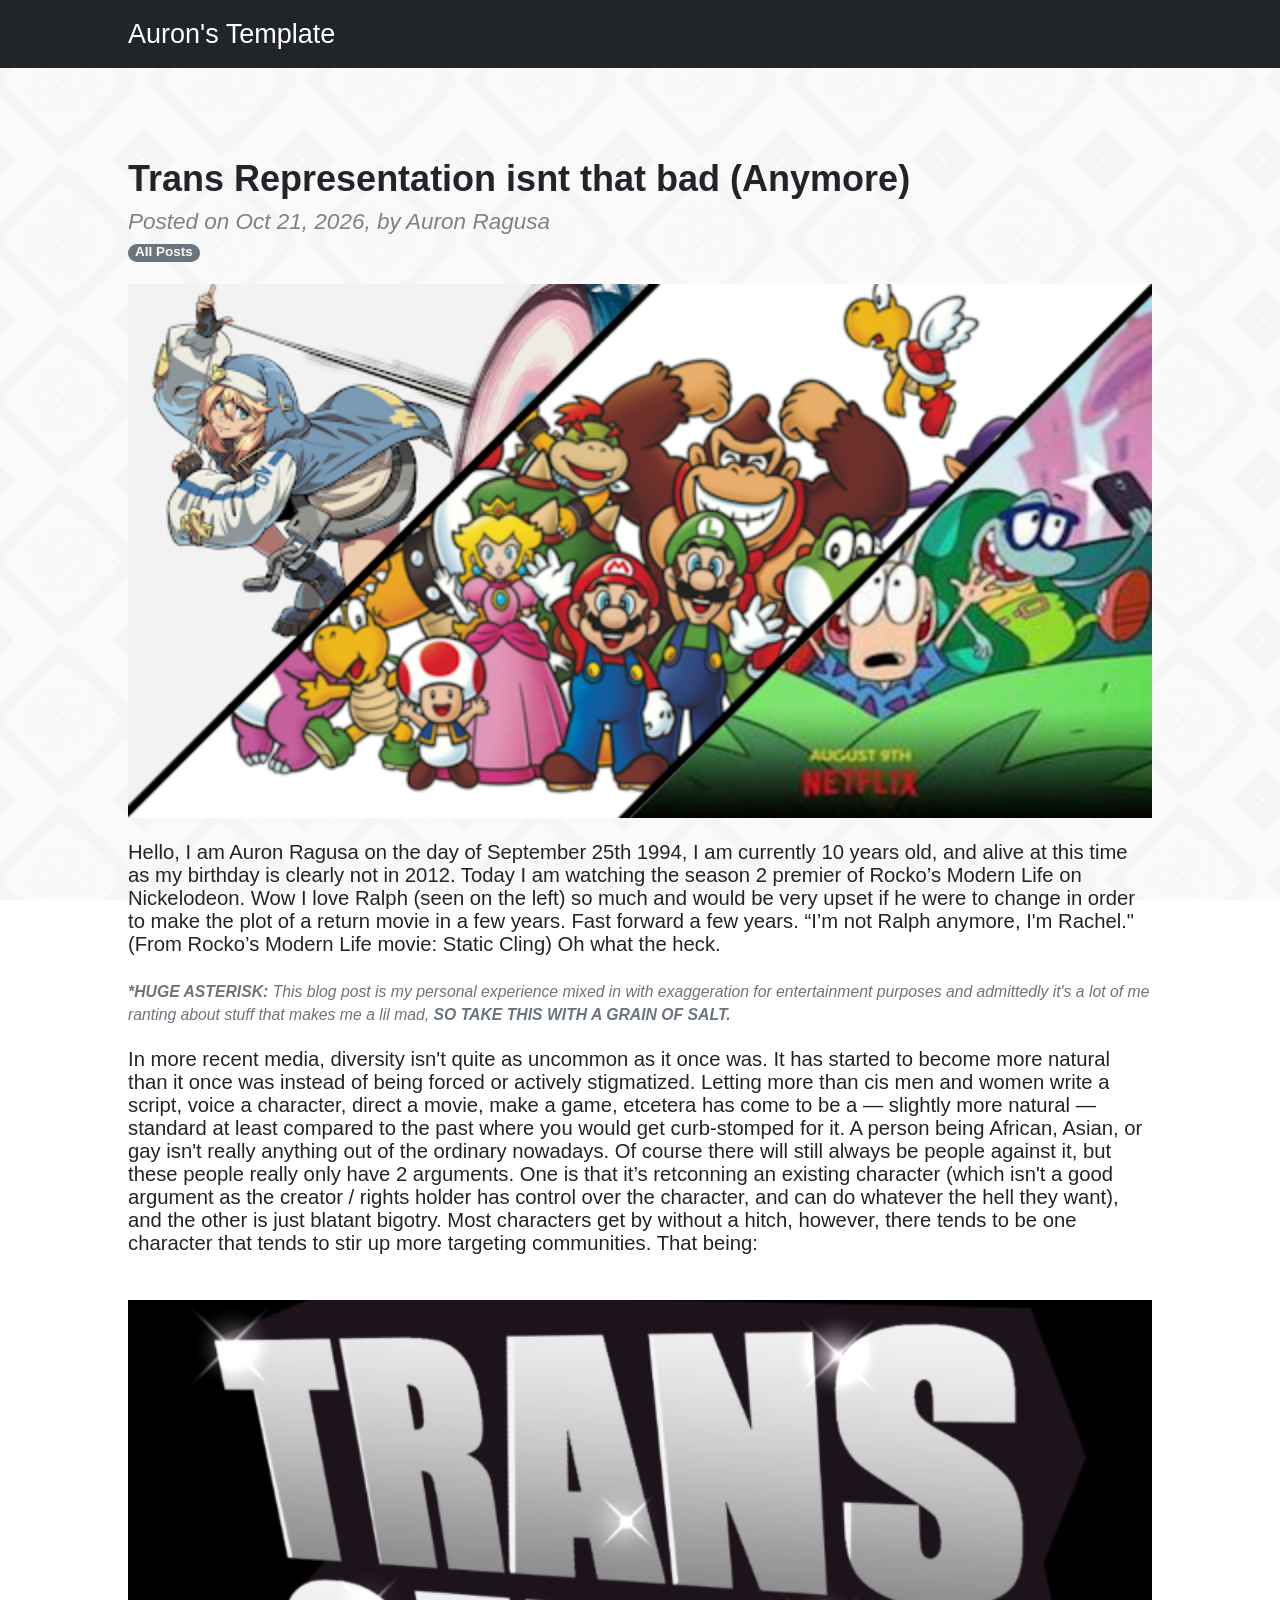
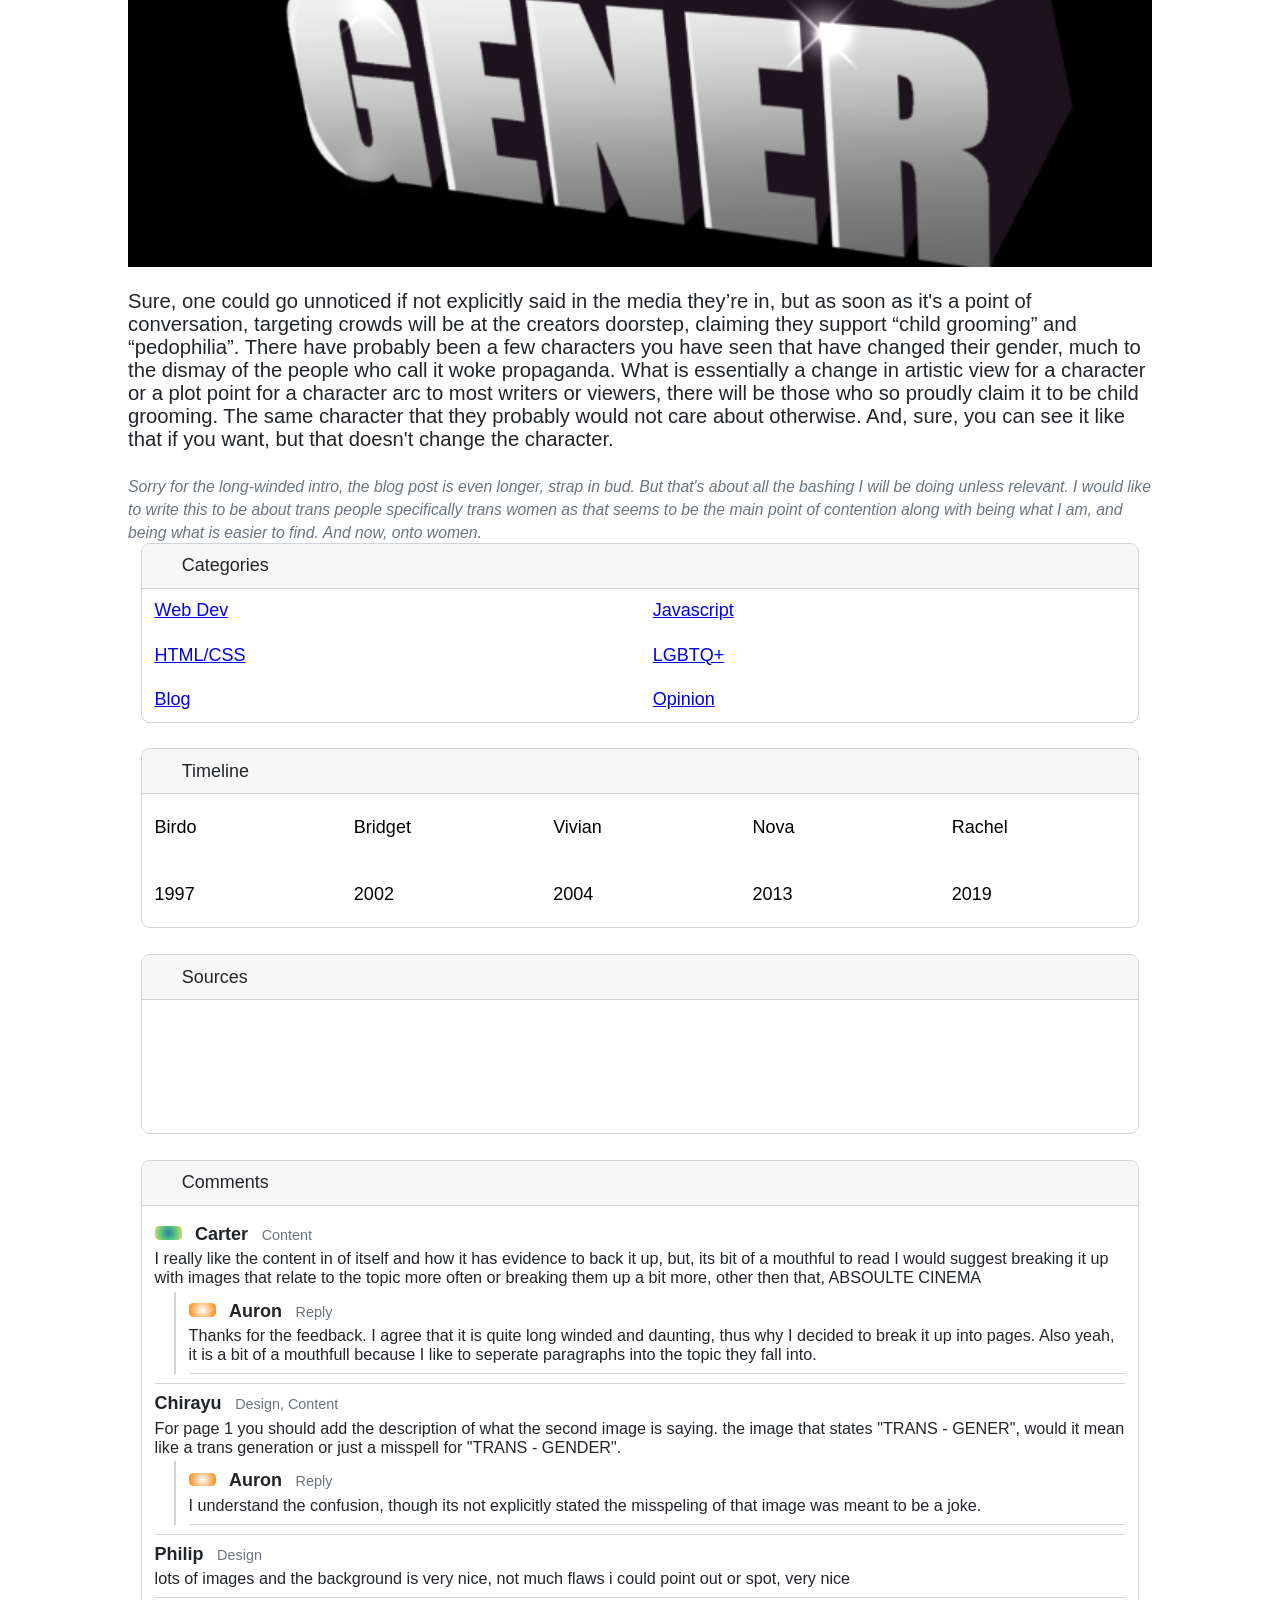
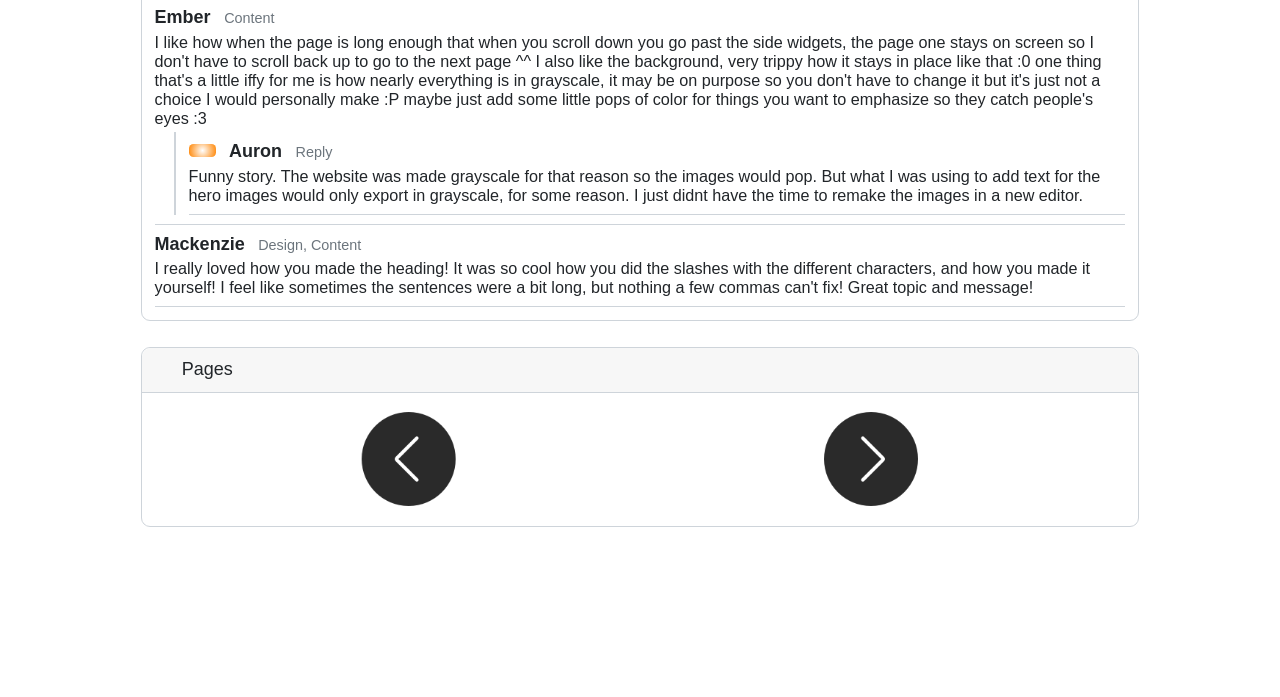
==== trans-rep/index.html @ 3ff5e2cb "Added some comments" ====
<!DOCTYPE html>
<html>
    <head>
        <meta charset="UTF-8">
        <link rel="preconnect" href="https://googleapis.com">
        <link rel="preconnect" href="https://gstatic.com" crossorigin>
        <link rel="icon" type="image/png" href="images/favicon.png">
        <link rel="stylesheet" href="style.css">
        <title>Trans Representation</title>
    </head>
    <body>
        <div class="S-1">
            <p class="S-I1">Auron's Template</p>
        </div>
        <div class="S-2">
            <div class="S-2bp">
                <div class="S-2bp-article" id="intro">
                <h1 class="S-2h1">Trans Representation isnt that bad (Anymore)</h1>
                <p class="S-2h2"><em>Posted on Oct 21, 2026, by Auron Ragusa</em></p>


                 <a href="../index.html">
                    <div class="S-2bp-return">
                        <strong>All Posts</strong>
                    </div>
                </a>
                <img class="S-2bp-hero" src="images/heroimage.png">

                <p class="BpMt"> <br>
                    Hello, I am Auron Ragusa on the day of September 25th 1994, I am currently 10 years old, and alive at this time as my birthday is clearly not in 2012. Today I am watching the season 2 premier of Rocko’s Modern Life on Nickelodeon. Wow I love Ralph (seen on the left) so much and would be very upset if he were to change in order to make the plot of a return movie in a few years. Fast forward a few years. “I’m not Ralph anymore, I'm Rachel." (From Rocko’s Modern Life movie: Static Cling) Oh what the heck.
                    <br><br><em class="Note"><strong>*HUGE ASTERISK:</strong> This blog post is my personal experience mixed in with exaggeration for entertainment purposes and admittedly it's a lot of me ranting about stuff that makes me a lil mad, <strong>SO TAKE THIS WITH A GRAIN OF SALT.</strong></em>
                    <br><br>In more recent media, diversity isn't quite as uncommon as it once was. It has started to become more natural than it once was instead of being forced or actively stigmatized. Letting more than cis men and women write a script, voice a character, direct a movie, make a game, etcetera has come to be a — slightly more natural — standard at least compared to the past where you would get curb-stomped for it. A person being African, Asian, or gay isn't really anything out of the ordinary nowadays. Of course there will still always be people against it, but these people really only have 2 arguments. One is that it’s retconning an existing character (which isn't a good argument as the creator / rights holder has control over the character, and can do whatever the hell they want), and the other is just blatant bigotry. Most characters get by without a hitch, however, there tends to be one character that tends to stir up more targeting communities. That being:
                </p>
                <img class="BpMt-image" src="images/transgener.png">
                <p class="BpMt"> <br>
                    Sure, one could go unnoticed if not explicitly said in the media they’re in, but as soon as it's a point of conversation, targeting crowds will be at the creators doorstep, claiming they support “child grooming” and “pedophilia”. There have probably been a few characters you have seen that have changed their gender, much to the dismay of the people who call it woke propaganda. What is essentially a change in artistic view for a character or a plot point for a character arc to most writers or viewers, there will be those who so proudly claim it to be child grooming. The same character that they probably would not care about otherwise. And, sure, you can see it like that if you want, but that doesn't change the character.
                    <br><br><em class="Note">Sorry for the long-winded intro, the blog post is even longer, strap in bud. But that's about all the bashing I will be doing unless relevant. I would like to write this to be about trans people specifically trans women as that seems to be the main point of contention along with being what I am, and being what is easier to find. And now, onto women.</em>
                </p>
                </div>

                <div class="S-2bp-article" id="birdo" hidden>
                    <h1 class="S-2h1">Birdo</h1>
                <p class="S-2h2">First transgender icon in video games (that I found).</p>
                <a href="../index.html">
                    <div class="S-2bp-return">
                        <strong>All Posts</strong>
                    </div>
                </a>
                <img class="S-2bp-hero" src="images/birdohero.png">
                <p class="BpMt"> <br>
                    The earliest relevant transgender character gaming is Birdo. At least from what I could find. There is a solid chance you've heard this one but yes she does still count. First appearing in the American version of Mario Brothers 2 in the manual it states quote: “He thinks he is a girl” and would quote: “Rather be called berdetta.” Birdo’s gender would continue to flip-flop from region to region and game to game, most saying “indeterminate” or referring to her with female pronouns. I actually found a
                    <a href="https://www.transsexual.org/birdo.html"> Transexual.org </a>
                    webpage about her, and besides how hard it is to read, it's very heartwarming to read how trans people felt about the first trans icon in games.
                    <br><br>Keeping on the topic of Mario, the gender of toads is something interesting to be noted on. Does every toad start out as male, making toadette Trans? Or are they 2 completely unrelated species? Well, we have no answer… (that I could find). Want more Mario? Here's more Mario. I swear, I have more besides Nintendo I’M GETTING THERE so uh rapidfire trans women. Vivian, from paper mario is a trans woman. And unlike birdo this is confirmed as it’s basically her whole storyline. That one girl in Pokemon X and Y, Beauty Nova, well she's trans (from what I’ve heard). Anyways back to the bigger topics.

                </p>
                </div>

                <div class="S-2bp-article" id="rachel" hidden>
                    <h1 class="S-2h1">Rachel Bighead</h1>
                <p class="S-2h2">The best transgender example, in my opinion</p>
                <a href="../index.html">
                    <div class="S-2bp-return">
                        <strong>All Posts</strong>
                    </div>
                </a>
                <img class="S-2bp-hero" src="images/rachelhero.png">
                <p class="BpMt"> <br>
                    I would like to say the best example of this topic is Rachel Bighead from Rocko's modern life. The show follows Rocko and his friends around, get this: a modern life. While the show is a bit outdated given our 30 year distance from a 1992 modern life, it’s still in my opinion a good watch. What's that? You prefer Hey Arnold? Or… Douge? Well you're weird and I’m not talking about you, go away. Anyway times have changed and it's been 34 years since the show ended, or more depending on when you read this. Our lives now are nothing like Rocko’s clearly 1:1 realistic representation of modern life in the early to mid 1990’s. However in the late 2010’s we got Nickelodeon movies that follow the events of their shows and tie up loose ends. Hey Arnold in 2017 (okay I guess we did talk about you), Invader zim in 2019, and of course, the current topic: Rocko’s Modern Life: static cling.
                    <br><br>For those who aren’t caught up, Rocco’s neighbour is Mr.Bighead, a very angry frog who has been stuck at a dead-end job for over 30 years. His wife Mrs.Bighead has something to do with Rocko. Finally their child, Ralph who got disowned by his parents for not wanting to work at the same dead end job as his dad and instead going to Hollowood. Where he became a cartoonist making a show called the fatheads based loosely on his parents. Caught up? No? Too bad.
                    <br><br>In the movie Static Cling Rocko and company return to their home but everything's different, it’s still modern life but it’s not like what they are used to since they were floating around the universe for 20 years. They go through the standard technological and societal differences that the main cast isn't caught up to yet, they then find out Rocko’s favorite show, the Fatheads, has been taken off the air a long time ago. They go on a hunt to find Ralph, the creator of the show only to find out the “he” is a “she”. Rachel Bighead the trans icon for frogs turned gay by chemicals in their water! 
                    <br><br>Something I don't see talked about a lot, which I thought would have been more of a point of contention is the voice actor for both Ralph and Rachel is Joe Murray, a cis male. While it’s probably just for consistency, I like to think it's supposed to be because a lot of trans women, like me, either don't have the time or don't care enough to voice train. It helps us who are trans with transphobic communities feel seen I think. At the end of the movie Rachel’s parents change their transphobic ways and realise she is still their child and that family is more important than some unfounded prejudice. Also, I think using Rachel being trans as a MacGuffin as being trans has become a more normal thing in modern life.
                </p>
                </div>

                <div class="S-2bp-article" id="bridget" hidden>
                    <h1 class="S-2h1">Bridget</h1>
                <p class="S-2h2">Oh boy the controversy</p>
                <a href="../index.html">
                    <div class="S-2bp-return">
                        <strong>All Posts</strong>
                    </div>
                </a>
                <img class="S-2bp-hero" src="images/bridgethero.png">
                <p class="BpMt"> <br>
                    Behold, the female presenting male that uses a teddy bear named rodger, a Yo-yo and their butt to fight. Bridget from guilty gear. This has stereotypical trans written all over it, if not some kind of queer. She first appeared in Guilty Gear XX, the 3rd game in the franchise in 2002 backstory states that she was born into a rich family, but had a twin brother. She lived out her life presenting as a female. About 20 years later we get guilty gear strive. “She tries to live out her life as a male but it just doesn't feel right.” Oh- what's this? The pedophiles calling this grooming alarm is going off, better take a peek-
                    <br><br>Oh no. This whole discord happened a while ago, with people saying it was grooming, it was a mistranslation, a fluke, “femboy erasure” or “the woke mob at it again”. “Trans people don't exist in Japan” so many have proudly proclaimed. It reminds me how a lot of people see being Japanese as a religion rather than a nationality. These people got so ANGRY about it that there was a fake email stating that Bridget is not trans. Now, to give them credit whoever wrote it knew not to write a transphobic hitpiece as that would give them away. The only important line here is “We call them this because they are boys with feminine qualities.” suggesting the character isn't trans and guess what happened? The publisher of the guilty gear franchise pointed out it was fake. I find it so funny that so many could not have coped harder about a trans woman with a Yo-yo. I’m getting a tad bit off track.
                    <br><br>The cherry on top of this story is that the creator of the game, Daisuke Ishiwatari, stated that Bridget was always a trans woman and that her whole arc is finding who she is as a person, what she feels she is. Using being trans for a story about self identification and expression is great but so many got so freaked out that the character they never even cared about was, in fact, trans. And what's come from it? Well we now have a silly little character that I am more than happy to know exists. 
                    <br><br>As I said, transgenderness is becoming a more normal thing in our society and it's inevitable you will meet a trangender person, closeted or not. And maybe you will just never know it. I think that knowing most transgender representation is gags to belittle and make fun of the community is unfair to an already mistreated minority. It's not as bad as it was when being anything but cis and straight was quite risky in any media. The moral of the story is DON'T BE MEAN! Okay bye :D
                </p>
                </div>

            </div>
            <div class="S-2ex">
                <div class="S-2ex-Container" style="margin-top: 0vh;">
                    <div class="S-2ex-Container-Title">Categories</div>
                    <table>
                        <tbody>
                            <tr><td><a href="">Web Dev</a></td><td><a href="">Javascript</a></td></tr>
                            <tr><td><a href="">HTML/CSS</a></td><td><a href="">LGBTQ+</a></td></tr>
                            <tr><td><a href="">Blog</a></td><td><a href="">Opinion</a></td></tr>
                        </tbody>
                    </table>
                </div>
                <div class="S-2ex-Container">
                    <div class="S-2ex-Container-Title">Timeline</div>
                    <table>
                        <tbody>
                            <p>
                            <tr><td>Birdo</td><td>Bridget</td><td>Vivian</td><td>Nova</td><td>Rachel</td></tr>
                            <tr><td>1997</td><td>2002</td><td>2004</td><td>2013</td><td>2019</td></tr>
                            </p>
                        </tbody>
                    </table>
                </div>
                <div class="S-2ex-Container">
                    <div class="S-2ex-Container-Title">Sources</div>
                </div>









                <!-- Comment area!!!! -->
                <section class="S-2ex-Container" id="comments-widget" aria-labelledby="comments-title">
                    <div class="S-2ex-Container-Title" id="comments-title">Comments</div>
                    <div id="comments-list">
                        <!-- Use to make a comment:
                         <article class="comment-entry">
                            <div class="comment-header">
                                <strong>Name</strong>
                                <time class="comment-date">Date</time>
                            </div>
                            <p class="comment-text">Comment</p>
                        </article>

                        and for a reply:

                        <article class="comment-entry">
                            <div class="comment-header">
                                <strong>Name</strong>
                                <time class="comment-date">Date</time>
                            </div>
                            <p class="comment-text">Comment</p>
                            <div class="comment-replies">
                                <article class="comment-entry">
                                    <div class="comment-header">
                                        <strong>Name</strong>
                                        <time class="comment-date">Date</time>
                                    </div>
                                    <p class="comment-text">Comment</p>
                                </article>
                            </div>
                        </article> -->

                        <article class="comment-entry">
                            <div class="comment-header">
                                <div class="Cartergrad"></div>
                                <strong>Carter</strong>
                                <time class="comment-date">Content</time>
                            </div>
                            <p class="comment-text">I really like the content in of itself and how it has evidence to back it up, but, its bit of a mouthful to read I would suggest breaking it up with images that relate to the topic more often or breaking them up a bit more, other then that, ABSOULTE CINEMA</p>
                            <div class="comment-replies">
                                <article class="comment-entry">
                                    <div class="comment-header">
                                        <div class="Aurongrad"></div>
                                        <strong>Auron</strong>
                                        <time class="comment-date">Reply</time>
                                    </div>
                                    <p class="comment-text">Thanks for the feedback. I agree that it is quite long winded and daunting, thus why I decided to break it up into pages. Also yeah, it is a bit of a mouthfull because I like to seperate paragraphs into the topic they fall into.</p>
                                </article>
                            </div>
                        </article> 
                        <article class="comment-entry">
                            <div class="comment-header">
                                <strong>Chirayu</strong>
                                <time class="comment-date">Design, Content</time>
                            </div>
                            <p class="comment-text">For page 1 you should add the description of what the second image is saying. the image that states "TRANS - GENER", would it mean like a trans generation or just a misspell for "TRANS - GENDER".</p>
                            <div class="comment-replies">
                                <article class="comment-entry">
                                    <div class="comment-header">
                                        <div class="Aurongrad"></div>
                                        <strong>Auron</strong>
                                        <time class="comment-date">Reply</time>
                                    </div>
                                    <p class="comment-text">I understand the confusion, though its not explicitly stated the misspeling of that image was meant to be a joke.</p>
                                </article>
                            </div>
                        </article>
                        <article class="comment-entry">
                            <div class="comment-header">
                                <strong>Philip</strong>
                                <time class="comment-date">Design</time>
                            </div>
                            <p class="comment-text">lots of images and the background is very nice, not much flaws i could point out or spot, very nice</p>
                        </article>
                        <article class="comment-entry">
                            <div class="comment-header">
                                <strong>Ember</strong>
                                <time class="comment-date">Content</time>
                            </div>
                            <p class="comment-text">I like how when the page is long enough that when you scroll down you go past the side widgets, the page one stays on screen so I don't have to scroll back up to go to the next page ^^ I also like the background, very trippy how it stays in place like that :0 one thing that's a little iffy for me is how nearly everything is in grayscale, it may be on purpose so you don't have to change it but it's just not a choice I would personally make :P maybe just add some little pops of color for things you want to emphasize so they catch people's eyes :3</p>
                            <div class="comment-replies">
                                <article class="comment-entry">
                                    <div class="comment-header">
                                        <div class="Aurongrad"></div>
                                        <strong>Auron</strong>
                                        <time class="comment-date">Reply</time>
                                    </div>
                                    <p class="comment-text">Funny story. The website was made grayscale for that reason so the images would pop. But what I was using to add text for the hero images would only export in grayscale, for some reason. I just didnt have the time to remake the images in a new editor.</p>
                                </article>
                            </div>
                        </article>
                        <article class="comment-entry">
                            <div class="comment-header">
                                <strong>Mackenzie</strong>
                                <time class="comment-date">Design, Content</time>
                            </div>
                            <p class="comment-text">I really loved how you made the heading! It was so cool how you did the slashes with the different characters, and how you made it yourself! I feel like sometimes the sentences were a bit long, but nothing a few commas can't fix! Great topic and message!</p>
                        </article>
                    </div>
                </section>










                <div class="S-2ex-Container" id="article-navigation">
                    <div class="S-2ex-Container-Title">Pages</div>
                    <div class="S-2ex-navigation">
                        <button type="button" aria-label="Previous article"><img class="img-hor" style="height: 100%;" src="images/Arrow.png" alt=""></button>
                        <button type="button" aria-label="Next article"><img style="height: 100%;" src="images/Arrow.png" alt=""></button>
                    </div>
                </div>
            </div>
        </div>
        <div class="Basebar"></div>
    <!-- I hate you javascript --><script>
            document.addEventListener('DOMContentLoaded', () => {
                alert("Enter Site"); // If this box doesn't pop up, the script isn't loading at all
        const articles = document.querySelectorAll('.S-2bp-article');
        const buttons = document.querySelectorAll('#article-navigation button');
        const previousButton = buttons[0];
        const nextButton = buttons[1];
        
        let currentArticle = 0;

        function showArticle(index) {
            if (!articles.length) return;
            articles[currentArticle].hidden = true;
            currentArticle = (index + articles.length) % articles.length;
            articles[currentArticle].hidden = false;
        }
        if (previousButton) {
            previousButton.addEventListener('click', () => {
                showArticle(currentArticle - 1);
            });
        }

        if (nextButton) {
            nextButton.addEventListener('click', () => {
                showArticle(currentArticle + 1);
            });
        }
    });
        </script>
    </body>
</html>
---- trans-rep/style.css ----
body {

}
html, body {
margin: 0;
padding: 0;
font-family: 'Inter', Arial, sans-serif;
}
body {
background-image: linear-gradient(rgba(255, 255, 255, 0.75), rgba(255, 255, 255, 0.75)), url("images/Bg.jpg");
background-size: cover;
background-position: center;
background-repeat: repeat;
background-attachment: fixed;
min-height: 100vh;
height: auto;
padding-top: 7.5vh;
}
.S-1 {
width: 100%;
height: 7.5vh;
background: #212529;
position: fixed;
top: 0;
left: 0;
z-index: 1000;
}
.S-1 .S-I1 {
position: absolute;
top: 50%; 
left: 10vw;
transform: translateY(-50%); 
}
p {
margin: 0;
padding: 0;
font-style: normal;
font-size: 3vh;
color: #fff;
}
.S-2 {
width: 80vw;
min-height: 100vh;
height: auto;
position: relative; 
left: 10vw;
margin-top: 10vh;
display: flex;
flex-wrap: wrap;
}
.S-2bp {
height: auto;
flex: 1 1 65%;
min-width: 0;
display: grid;
}
.S-2bp-article {
grid-area: 1 / 1;
min-width: 0;
transition: transform 450ms ease;
}
.S-2bp-article.slide-enter-from-top {
transform: translateY(-100%);
}
.S-2bp-article.slide-leave-to-bottom {
transform: translateY(100%);
}
.S-2bp .S-2h1 {
margin: 0;
padding: 0;
font-style: normal;
font-size: 4vh;
color: #212529;
}
.S-2bp .S-2h2 {
margin: 0;
margin-top: 1vh;
padding: 0;
font-style: normal;
font-size: 2.5vh;
color: #818181;
}
.S-2bp .S-2bp-hero {
display: block;
max-width: 100%;
width: 100%;
height: auto;
margin-top: 2.5vh
}
.S-2bp .S-2bp-return {
background: #6C757D;
width: 8vh;
aspect-ratio: 4/1;
border-radius: 1vh;
font-size: 1.5vh;
color: #fff;
margin-top: 1vh; 
text-align: center;
}
.S-2ex {
flex: 1 1 35%;
min-width: calc(30ch + 6vw);
height: auto;
font-size: 2.5vh;
}
.S-2ex .S-2ex-Container {
box-sizing: border-box;
width: calc(100% - 2vw);
height: 20vh;
position: relative; 
background: #fff;
border-radius: 1vh;
border: 1px solid #CED4DA;
margin: 1vw;
}
#article-navigation {
position: sticky;
top: calc(7.5vh + 1vw);
z-index: 2;
}
.S-2ex-Container .S-2ex-Container-Title {
position: absolute;
box-sizing: border-box;
width: 100%;
height: 5vh;
top: 0%; 
left: 0%;
font-size: 2vh;
color: #212529;
background: #F7F7F7;
border-bottom: 1px solid #CED4DA;
border-radius: 1vh 1vh 0 0;
display: flex;
align-items: center;
justify-content: flex-start;
padding-left: 4%;
}
#comments-widget {
height: auto;
min-height: 20vh;
}
#comments-list {
box-sizing: border-box;
padding: 6vh 1vw 1vw;
color: #212529;
font-size: 2vh;
}
.comment-entry {
padding: 1vh 0;
border-bottom: 1px solid #CED4DA;
overflow-wrap: anywhere;
}
.comment-header {
display: flex;
flex-wrap: wrap;
gap: 0.75em;
align-items: baseline;
}
.comment-date {
color: #6C757D;
font-size: 0.8em;
}
.comment-text {
margin-top: 0.5vh;
color: #212529;
font-size: 0.9em;
white-space: pre-wrap;
}
.comment-replies {
margin: 0.5vh 0 0 1.5vw;
padding-left: 1vw;
border-left: 2px solid #CED4DA;
}
.S-2ex-Container table {
position: absolute;
top: 25%;
left: 0;
width: 100%;
height: 75%;
table-layout: fixed;
border-collapse: collapse;
}
.S-2ex-Container tbody,
.S-2ex-Container tr {
height: 33.333%;
}
.S-2ex-Container td {
border: 0;
padding-left: 1vw;
padding-right: 1vw;
white-space: nowrap;
}
.S-2ex-Container tbody td { /* This is what changes the table text item's size*/
font-size: 2vh;
}
.S-2ex-navigation {
position: absolute;
top: 25%;
left: 4%;
width: 92%;
height: 65%;
display: flex;
gap: 0.5vw;
}
.S-2ex-navigation button {
flex: 1;
border-radius: 0.5vh;
background: #fff;
border: 1px solid #fff;
cursor: pointer;
margin-top: 2vh;
}
#article-navigation img {
filter: grayscale(1) brightness(0.65) contrast(3.45);
}
.S-2ex-Container td a {
color: #0000EE;
text-decoration: underline;
}
@media (max-width: 1800px) {
.S-2ex {
display: flex;
flex-direction: column;
}
}
@media (max-width: 700px) {
.S-2 {
flex-direction: column;
height: auto;
gap: 4vh;
}
.S-2bp,
.S-2ex {
flex: 0 0 auto;
width: 100%;
height: auto;
}
.S-2ex {
min-width: 0;
display: flex;
flex-direction: column;
}
.S-2ex-Container td {
white-space: normal;
}
}
a {
text-decoration: none;
}
.BpMt {
color: #212529;
font-size: 2.25vh;
}
.BpMt-image {
display: block;
max-width: 100%;
width: 100%;
height: auto;
margin-top: 5vh;
}
.Note {
color:#6C757D;
font-size: 1.75vh;
}
.S-2bp-article[hidden] {
display: none;
}
@media (prefers-reduced-motion: reduce) {
.S-2bp-article {
transition: none;
}
}
.img-hor {
-moz-transform: scaleX(-1);
-o-transform: scaleX(-1);
-webkit-transform: scaleX(-1);
transform: scaleX(-1);
filter: FlipH;
-ms-filter: "FlipH";
}
.Basebar {
width: 100%;
height: 7.5vh;
margin-top: 10vh;
}
.Aurongrad {
    background: #ffffff;
    background: radial-gradient(circle,rgba(255, 255, 255, 1) 0%, rgba(255, 132, 0, 1) 100%);
    width: 3vh;
    height: 1.5vh;
    border-radius: 0.5vh;
}
.Cartergrad {
    background: #2A7B9B;
    background: radial-gradient(circle, rgba(42, 123, 155, 1) 0%, rgba(87, 199, 133, 1) 50%, rgba(237, 221, 83, 1) 100%);
    width: 3vh;
    height: 1.5vh;
    border-radius: 0.5vh;
}
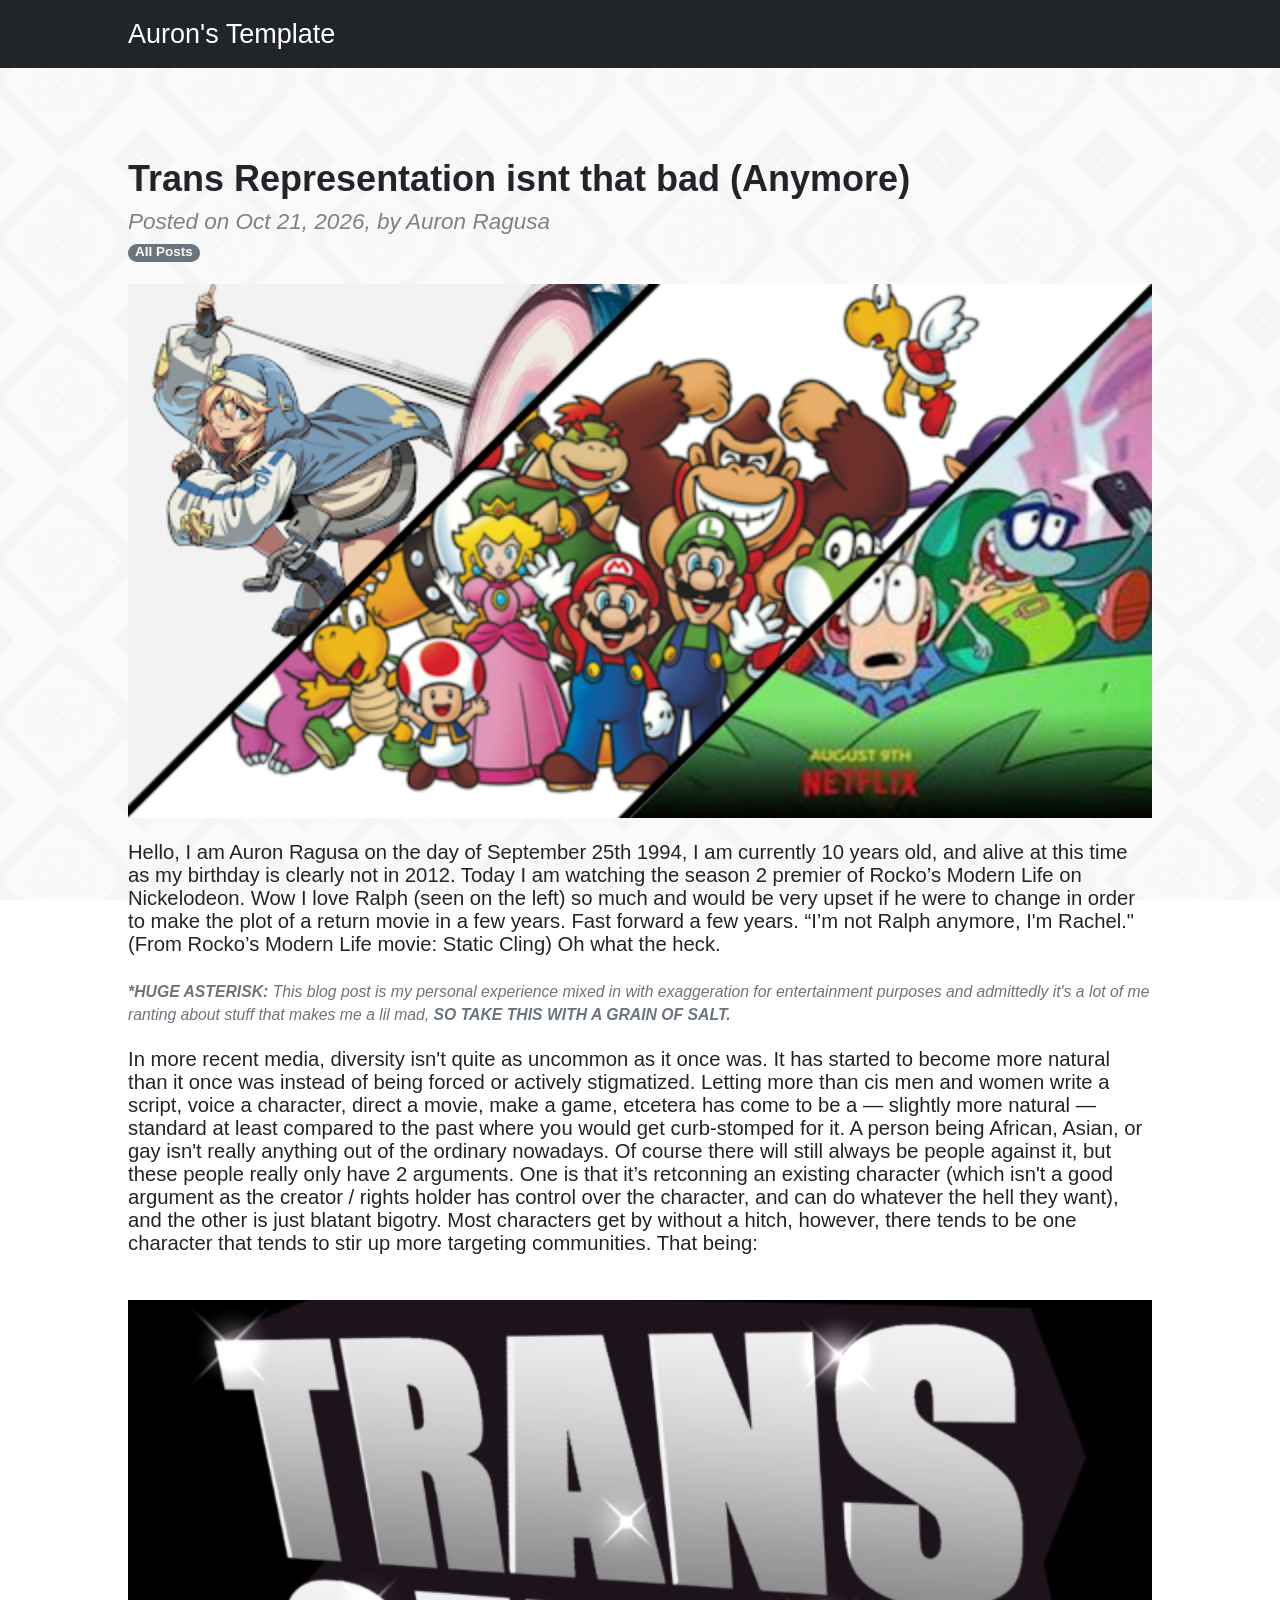
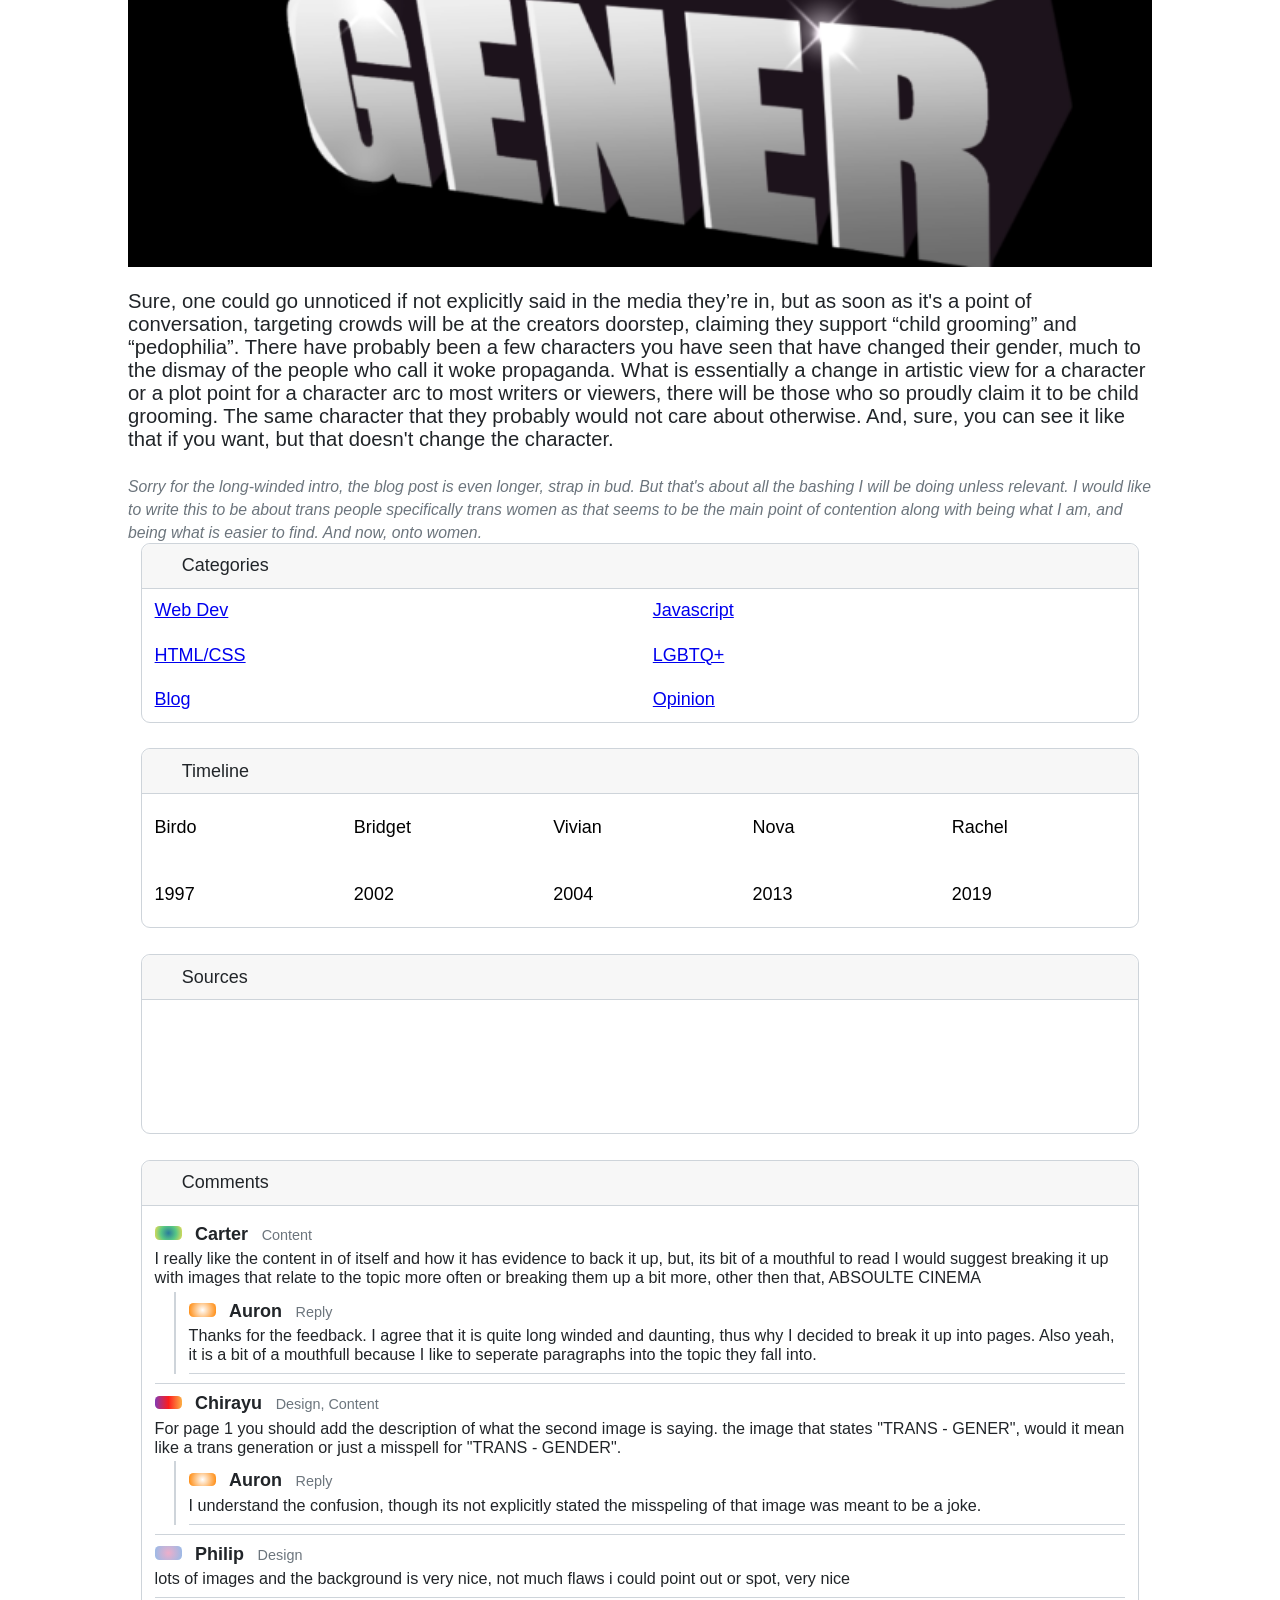
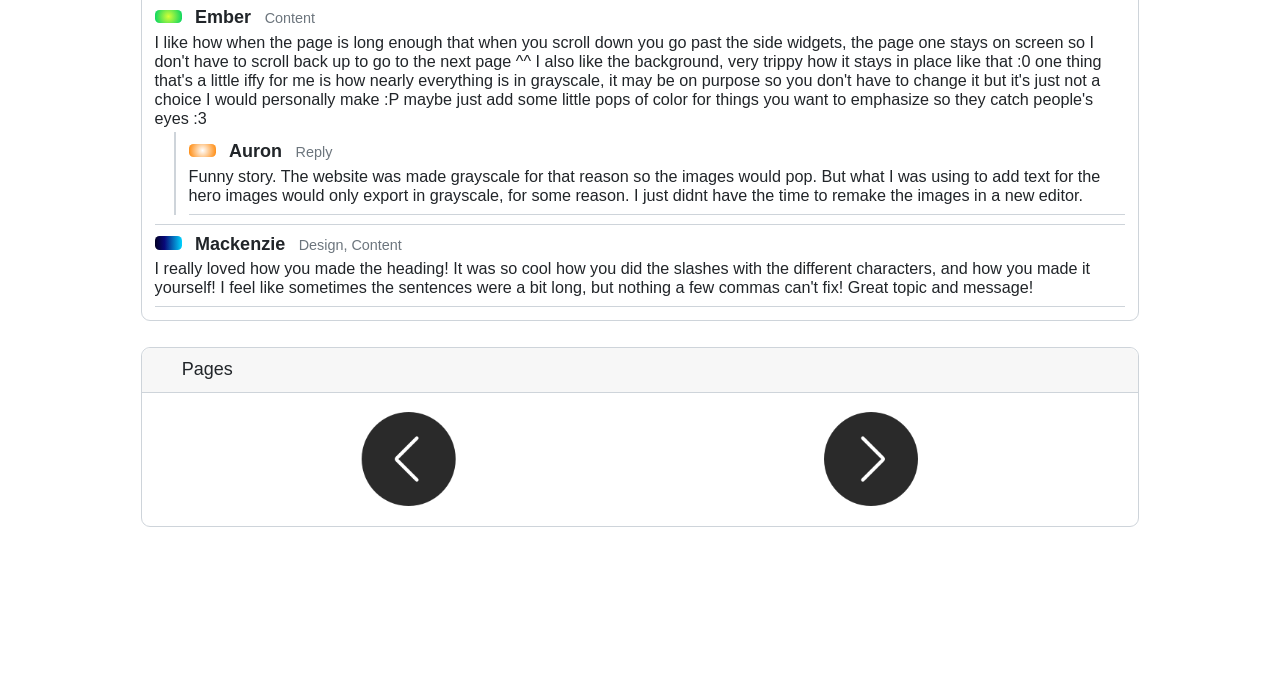
==== commit 40a29d54: "more prof pics :3 (And dropped the incoming warning)" ====
--- a/trans-rep/index.html
+++ b/trans-rep/index.html
@@ -177,6 +177,7 @@
                         </article> 
                         <article class="comment-entry">
                             <div class="comment-header">
+                                <div class="Chirayugrad"></div>
                                 <strong>Chirayu</strong>
                                 <time class="comment-date">Design, Content</time>
                             </div>
@@ -194,6 +195,7 @@
                         </article>
                         <article class="comment-entry">
                             <div class="comment-header">
+                                <div class="Philipgrad"></div>
                                 <strong>Philip</strong>
                                 <time class="comment-date">Design</time>
                             </div>
@@ -201,6 +203,7 @@
                         </article>
                         <article class="comment-entry">
                             <div class="comment-header">
+                                <div class="Embergrad"></div>
                                 <strong>Ember</strong>
                                 <time class="comment-date">Content</time>
                             </div>
@@ -218,6 +221,7 @@
                         </article>
                         <article class="comment-entry">
                             <div class="comment-header">
+                                <div class="Makinzgrad"></div>
                                 <strong>Mackenzie</strong>
                                 <time class="comment-date">Design, Content</time>
                             </div>
@@ -247,7 +251,6 @@
         <div class="Basebar"></div>
     <!-- I hate you javascript --><script>
             document.addEventListener('DOMContentLoaded', () => {
-                alert("Enter Site"); // If this box doesn't pop up, the script isn't loading at all
         const articles = document.querySelectorAll('.S-2bp-article');
         const buttons = document.querySelectorAll('#article-navigation button');
         const previousButton = buttons[0];
--- a/trans-rep/style.css
+++ b/trans-rep/style.css
@@ -296,4 +296,32 @@
     width: 3vh;
     height: 1.5vh;
     border-radius: 0.5vh;
+}
+.Chirayugrad {
+    background: #833AB4;
+    background: linear-gradient(90deg, rgba(131, 58, 180, 1) 0%, rgba(253, 29, 29, 1) 50%, rgba(252, 176, 69, 1) 100%);
+    width: 3vh;
+    height: 1.5vh;
+    border-radius: 0.5vh;
+}
+.Philipgrad {
+    background: #EEAECA;
+    background: radial-gradient(circle, rgba(238, 174, 202, 1) 0%, rgba(148, 187, 233, 1) 100%);
+    width: 3vh;
+    height: 1.5vh;
+    border-radius: 0.5vh;
+}
+.Embergrad {
+    background: #d7ff36;
+    background: radial-gradient(circle, rgba(215, 255, 54, 1) 0%, rgba(0, 212, 99, 1) 98%, rgba(14, 227, 117, 1) 100%);
+    width: 3vh;
+    height: 1.5vh;
+    border-radius: 0.5vh;
+}
+.Makinzgrad {
+    background: #020024;
+    background: linear-gradient(90deg, rgba(2, 0, 36, 1) 0%, rgba(9, 9, 121, 1) 35%, rgba(0, 212, 255, 1) 100%);
+    width: 3vh;
+    height: 1.5vh;
+    border-radius: 0.5vh;
 }
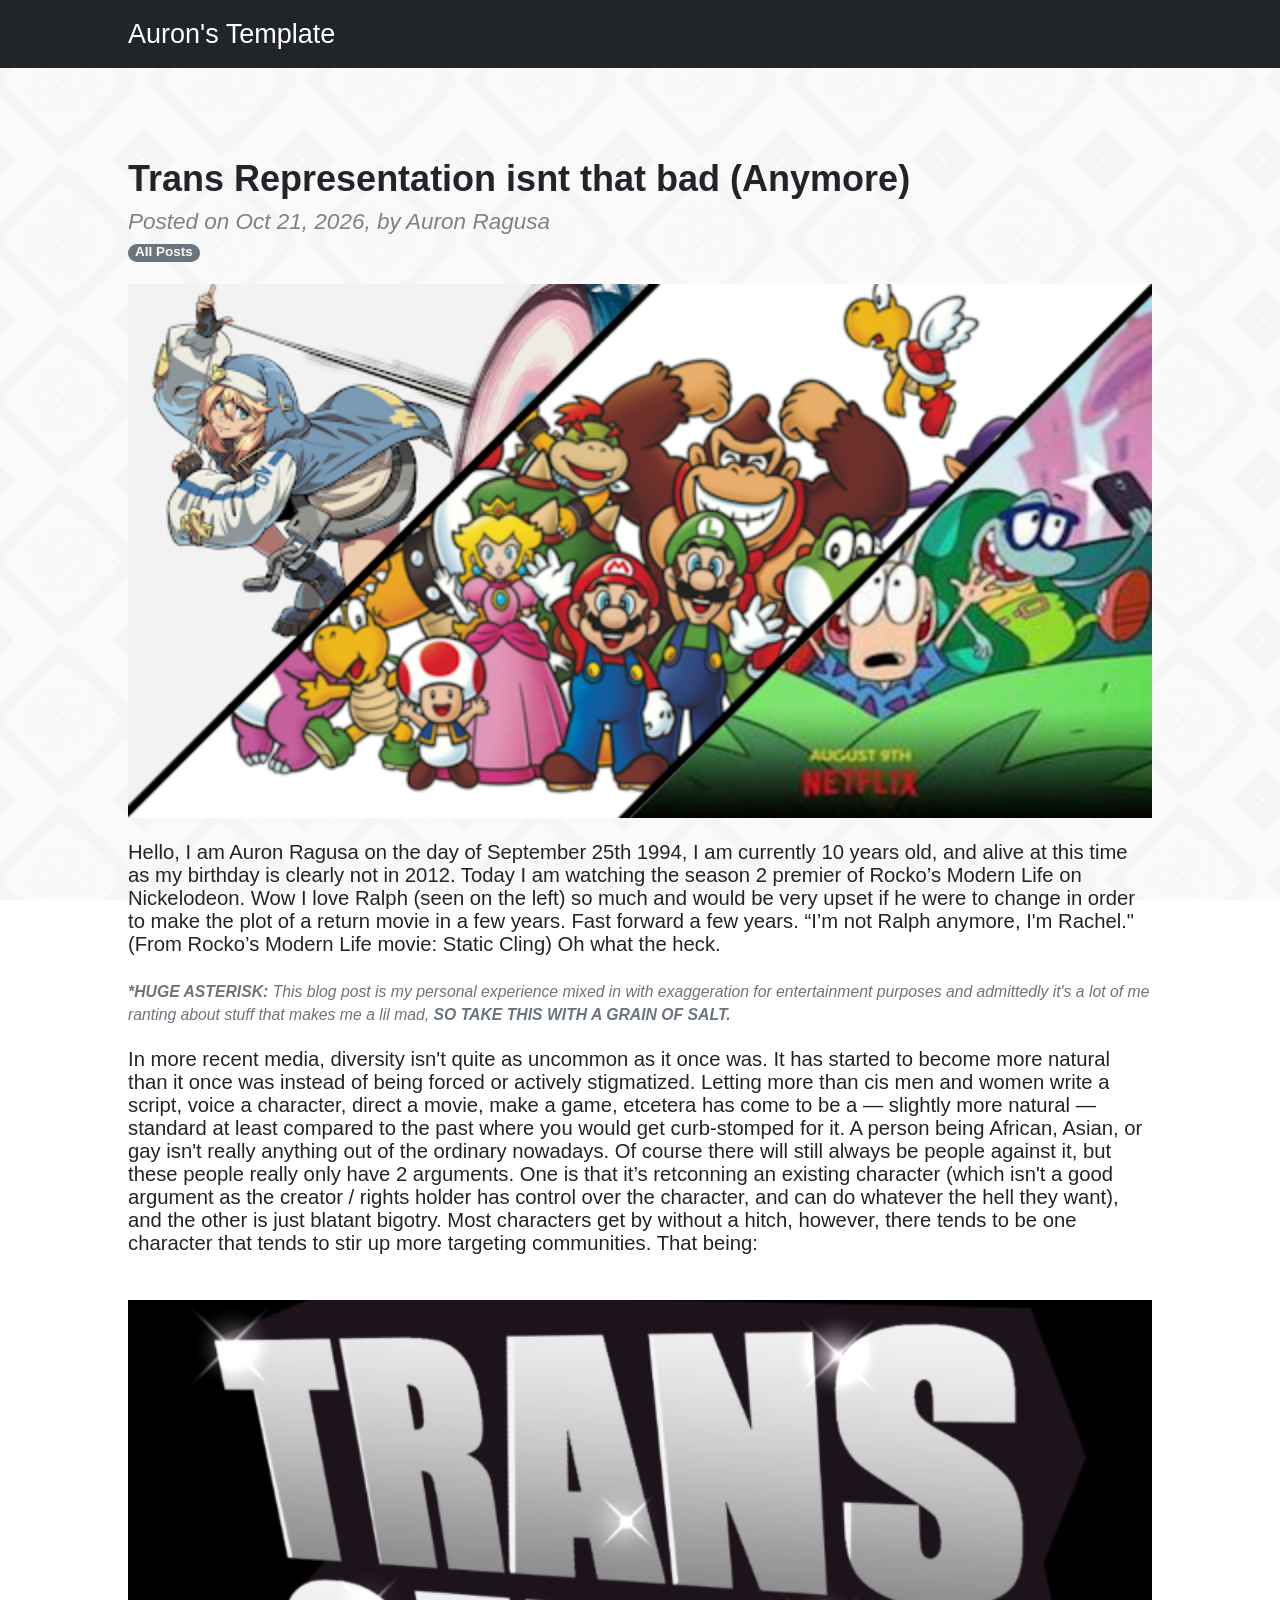
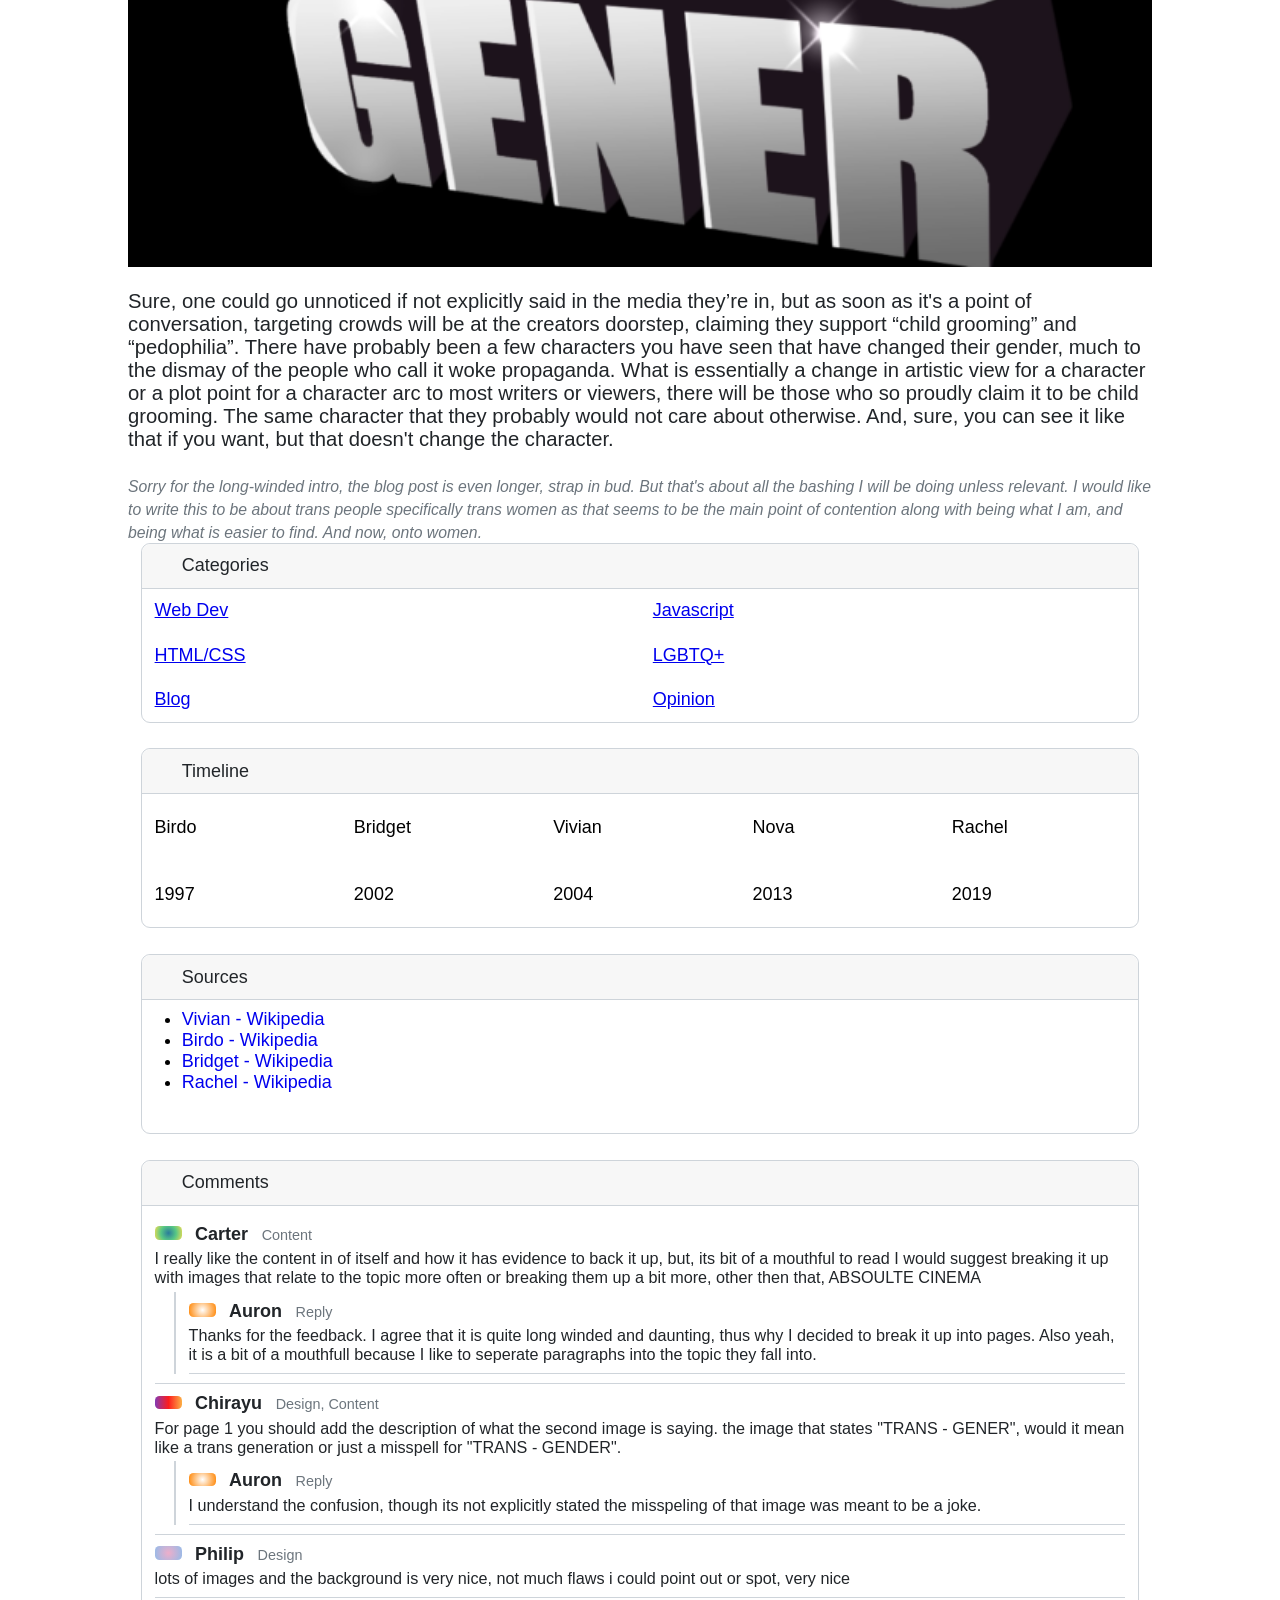
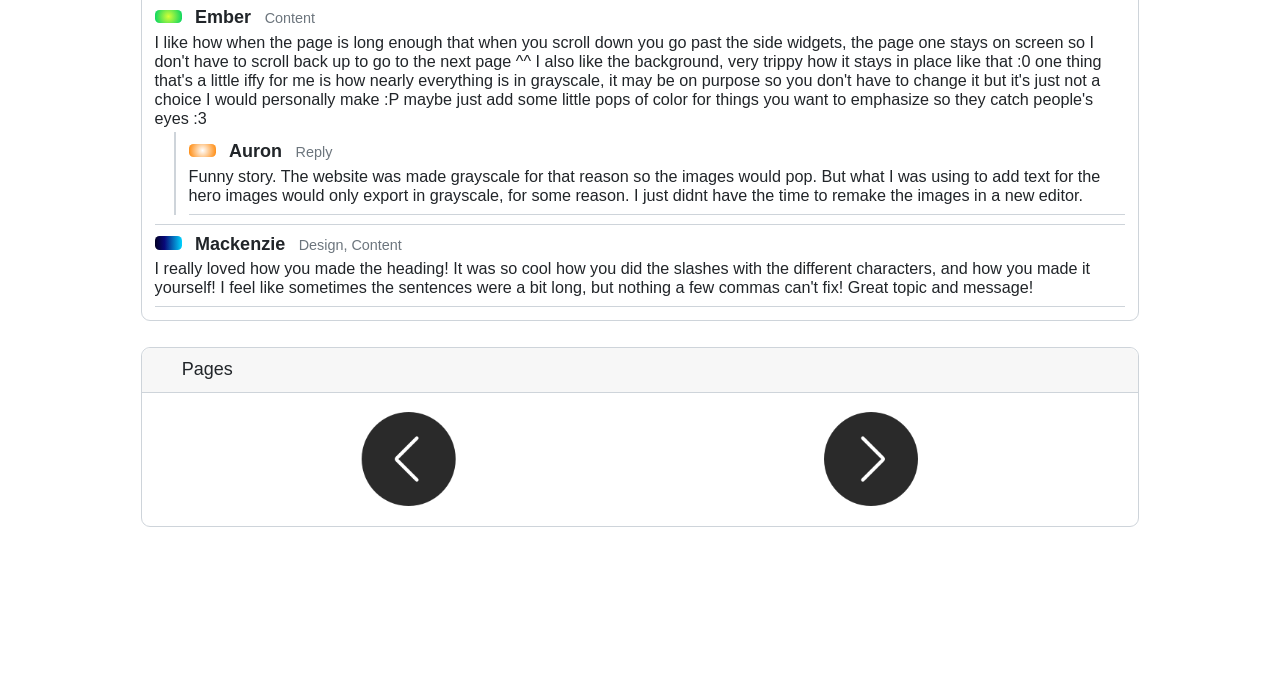
==== commit 631ffda7: "Added Jax article" ====
--- a/trans-rep/index.html
+++ b/trans-rep/index.html
@@ -14,7 +14,7 @@
         </div>
         <div class="S-2">
             <div class="S-2bp">
-                <div class="S-2bp-article" id="intro">
+                <div class="S-2bp-article">
                 <h1 class="S-2h1">Trans Representation isnt that bad (Anymore)</h1>
                 <p class="S-2h2"><em>Posted on Oct 21, 2026, by Auron Ragusa</em></p>
 
@@ -38,7 +38,7 @@
                 </p>
                 </div>
 
-                <div class="S-2bp-article" id="birdo" hidden>
+                <div class="S-2bp-article" hidden>
                     <h1 class="S-2h1">Birdo</h1>
                 <p class="S-2h2">First transgender icon in video games (that I found).</p>
                 <a href="../index.html">
@@ -56,7 +56,7 @@
                 </p>
                 </div>
 
-                <div class="S-2bp-article" id="rachel" hidden>
+                <div class="S-2bp-article" hidden>
                     <h1 class="S-2h1">Rachel Bighead</h1>
                 <p class="S-2h2">The best transgender example, in my opinion</p>
                 <a href="../index.html">
@@ -73,7 +73,7 @@
                 </p>
                 </div>
 
-                <div class="S-2bp-article" id="bridget" hidden>
+                <div class="S-2bp-article" hidden>
                     <h1 class="S-2h1">Bridget</h1>
                 <p class="S-2h2">Oh boy the controversy</p>
                 <a href="../index.html">
@@ -86,7 +86,21 @@
                     Behold, the female presenting male that uses a teddy bear named rodger, a Yo-yo and their butt to fight. Bridget from guilty gear. This has stereotypical trans written all over it, if not some kind of queer. She first appeared in Guilty Gear XX, the 3rd game in the franchise in 2002 backstory states that she was born into a rich family, but had a twin brother. She lived out her life presenting as a female. About 20 years later we get guilty gear strive. “She tries to live out her life as a male but it just doesn't feel right.” Oh- what's this? The pedophiles calling this grooming alarm is going off, better take a peek-
                     <br><br>Oh no. This whole discord happened a while ago, with people saying it was grooming, it was a mistranslation, a fluke, “femboy erasure” or “the woke mob at it again”. “Trans people don't exist in Japan” so many have proudly proclaimed. It reminds me how a lot of people see being Japanese as a religion rather than a nationality. These people got so ANGRY about it that there was a fake email stating that Bridget is not trans. Now, to give them credit whoever wrote it knew not to write a transphobic hitpiece as that would give them away. The only important line here is “We call them this because they are boys with feminine qualities.” suggesting the character isn't trans and guess what happened? The publisher of the guilty gear franchise pointed out it was fake. I find it so funny that so many could not have coped harder about a trans woman with a Yo-yo. I’m getting a tad bit off track.
                     <br><br>The cherry on top of this story is that the creator of the game, Daisuke Ishiwatari, stated that Bridget was always a trans woman and that her whole arc is finding who she is as a person, what she feels she is. Using being trans for a story about self identification and expression is great but so many got so freaked out that the character they never even cared about was, in fact, trans. And what's come from it? Well we now have a silly little character that I am more than happy to know exists. 
-                    <br><br>As I said, transgenderness is becoming a more normal thing in our society and it's inevitable you will meet a trangender person, closeted or not. And maybe you will just never know it. I think that knowing most transgender representation is gags to belittle and make fun of the community is unfair to an already mistreated minority. It's not as bad as it was when being anything but cis and straight was quite risky in any media. The moral of the story is DON'T BE MEAN! Okay bye :D
+                </p>
+                </div>
+
+                <div class="S-2bp-article" hidden>
+                    <h1 class="S-2h1">Jax</h1>
+                <p class="S-2h2">This one was last second!</p>
+                <a href="../index.html">
+                    <div class="S-2bp-return">
+                        <strong>All Posts</strong>
+                    </div>
+                </a>
+                <img class="S-2bp-hero" src="images/heroimage.svg">
+                <p class="BpMt"> <br>
+                    Jax from The Amazing Digital circus. If you didn't know is in fact a trans woman, in denial or at least thinking about if they are. At least according to his creator. I think Jax—if intentionally or not—is a good representation of like the foreshadowing for being trans. Something often glossed over in representation. In my case it was many things, the main ones were that I liked longer hair and preferring to dress androgynously before I even knew what androgynous meant. In the show it isn't foreshadowed much, besides the final episode where in Jax’s head there is the one Jax dressed femininely, in the maid outfit which is an ongoing gag. They say they do it ironically, but it's also said in a way that suggests they aren't comfortable with giving an actual answer or not even sure of that answer himself. While it's not critical to the plot it is something nice to note.
+                    <br><br>As I said, transgenderness is becoming a more normal thing in our society and it's inevitable you will meet a trangender person, in the closet or not. And maybe you will just never know it. I think that knowing most transgender representation is gags to belittle and make fun of the community is unfair to an already mistreated minority. Things have been getting better though as I tried to show with this. The reason I included Bridget’s controversy is just to show, while its getting better it's still not all sunshine and rainbows. It's not as bad as it was when being anything but cis and straight was quite risky in any media. The moral of the story is DON'T BE MEAN! Okay bye :D
                 </p>
                 </div>
 
@@ -115,6 +129,12 @@
                 </div>
                 <div class="S-2ex-Container">
                     <div class="S-2ex-Container-Title">Sources</div>
+                    <ul><p>
+                        <li><a href="https://en.wikipedia.org/wiki/Vivian_(Paper_Mario)">Vivian - Wikipedia</a></li>
+                        <li><a href="https://en.wikipedia.org/wiki/Birdo">Birdo - Wikipedia</a></li>
+                        <li><a href="https://en.wikipedia.org/wiki/Bridget_(Guilty_Gear)">Bridget - Wikipedia</a></li>
+                        <li><a href="https://en.wikipedia.org/wiki/Rocko%27s_Modern_Life:_Static_Cling">Rachel - Wikipedia</a></li>
+                    </p></ul>
                 </div>
 
 
--- a/trans-rep/style.css
+++ b/trans-rep/style.css
@@ -193,6 +193,10 @@
 .S-2ex-Container tbody td { /* This is what changes the table text item's size*/
 font-size: 2vh;
 }
+.S-2ex-Container ul {
+margin-top: 6vh;
+font-size: 2vh;
+}
 .S-2ex-navigation {
 position: absolute;
 top: 25%;
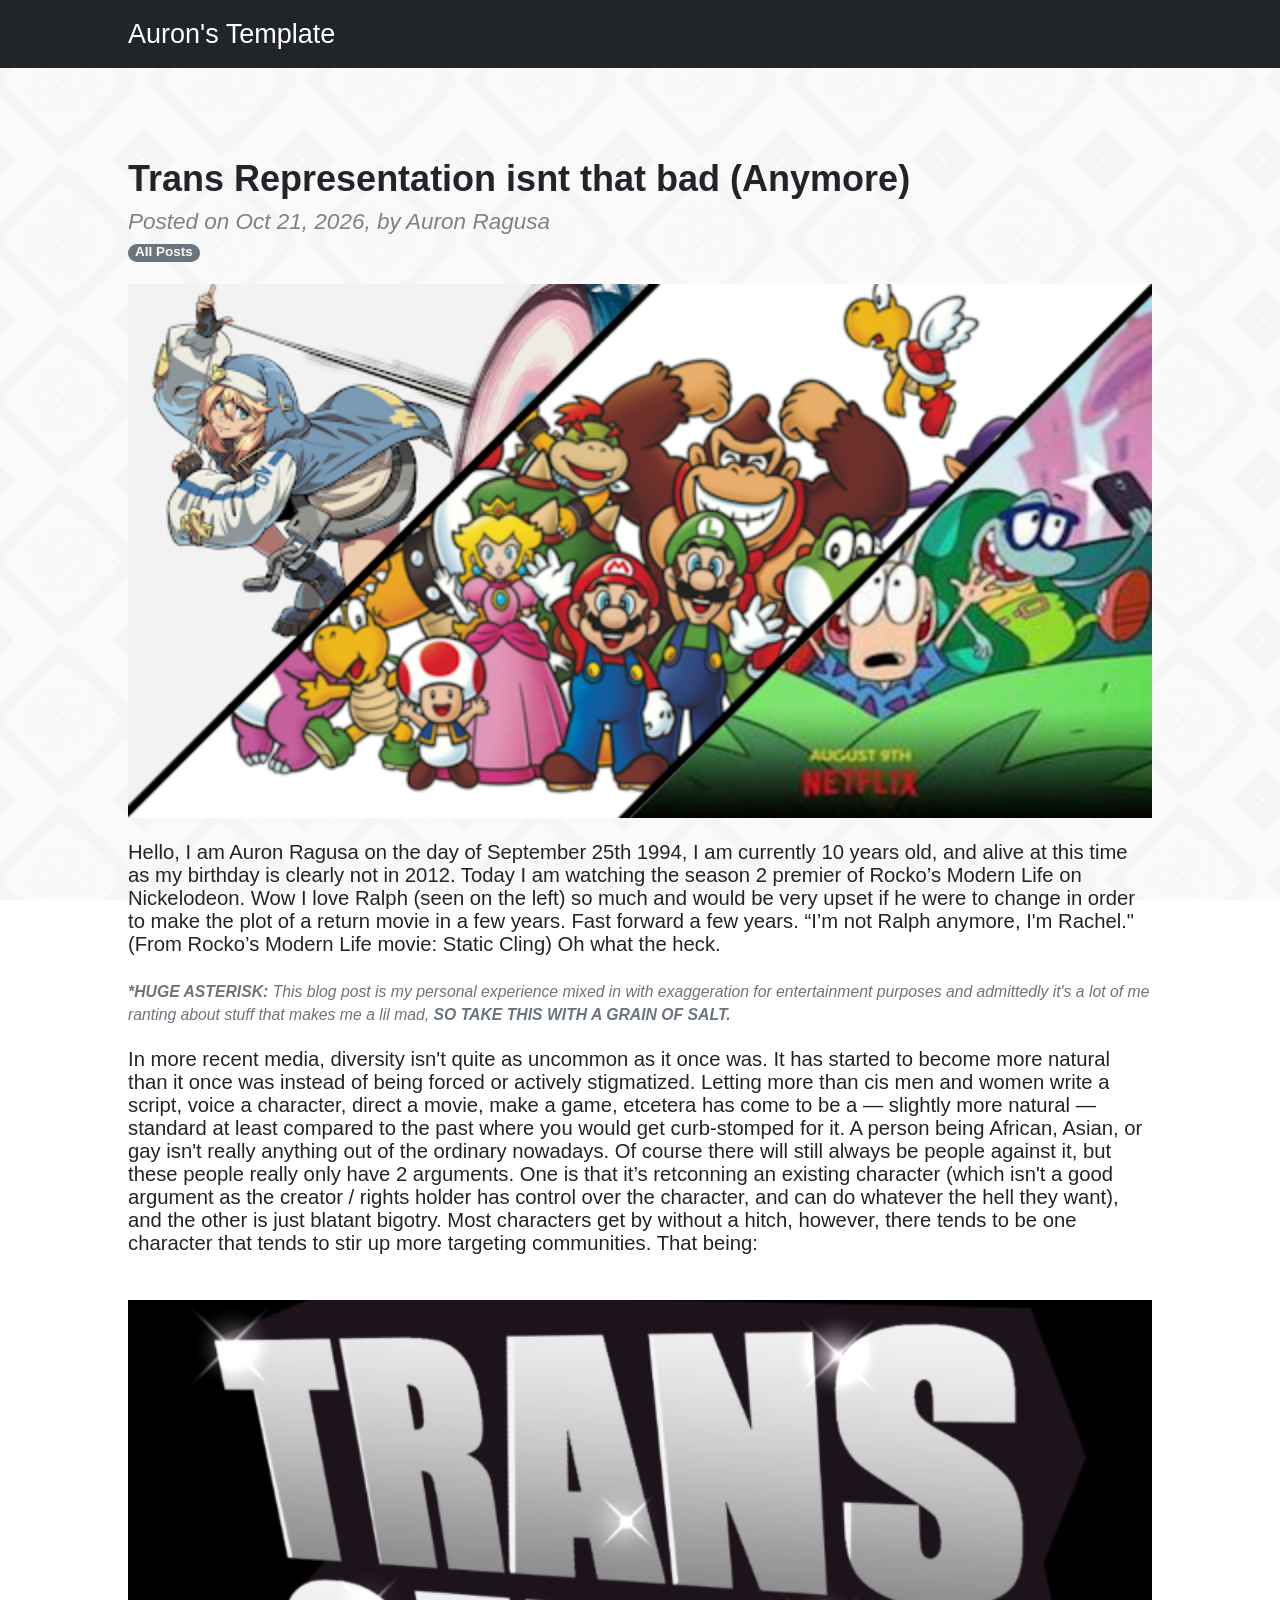
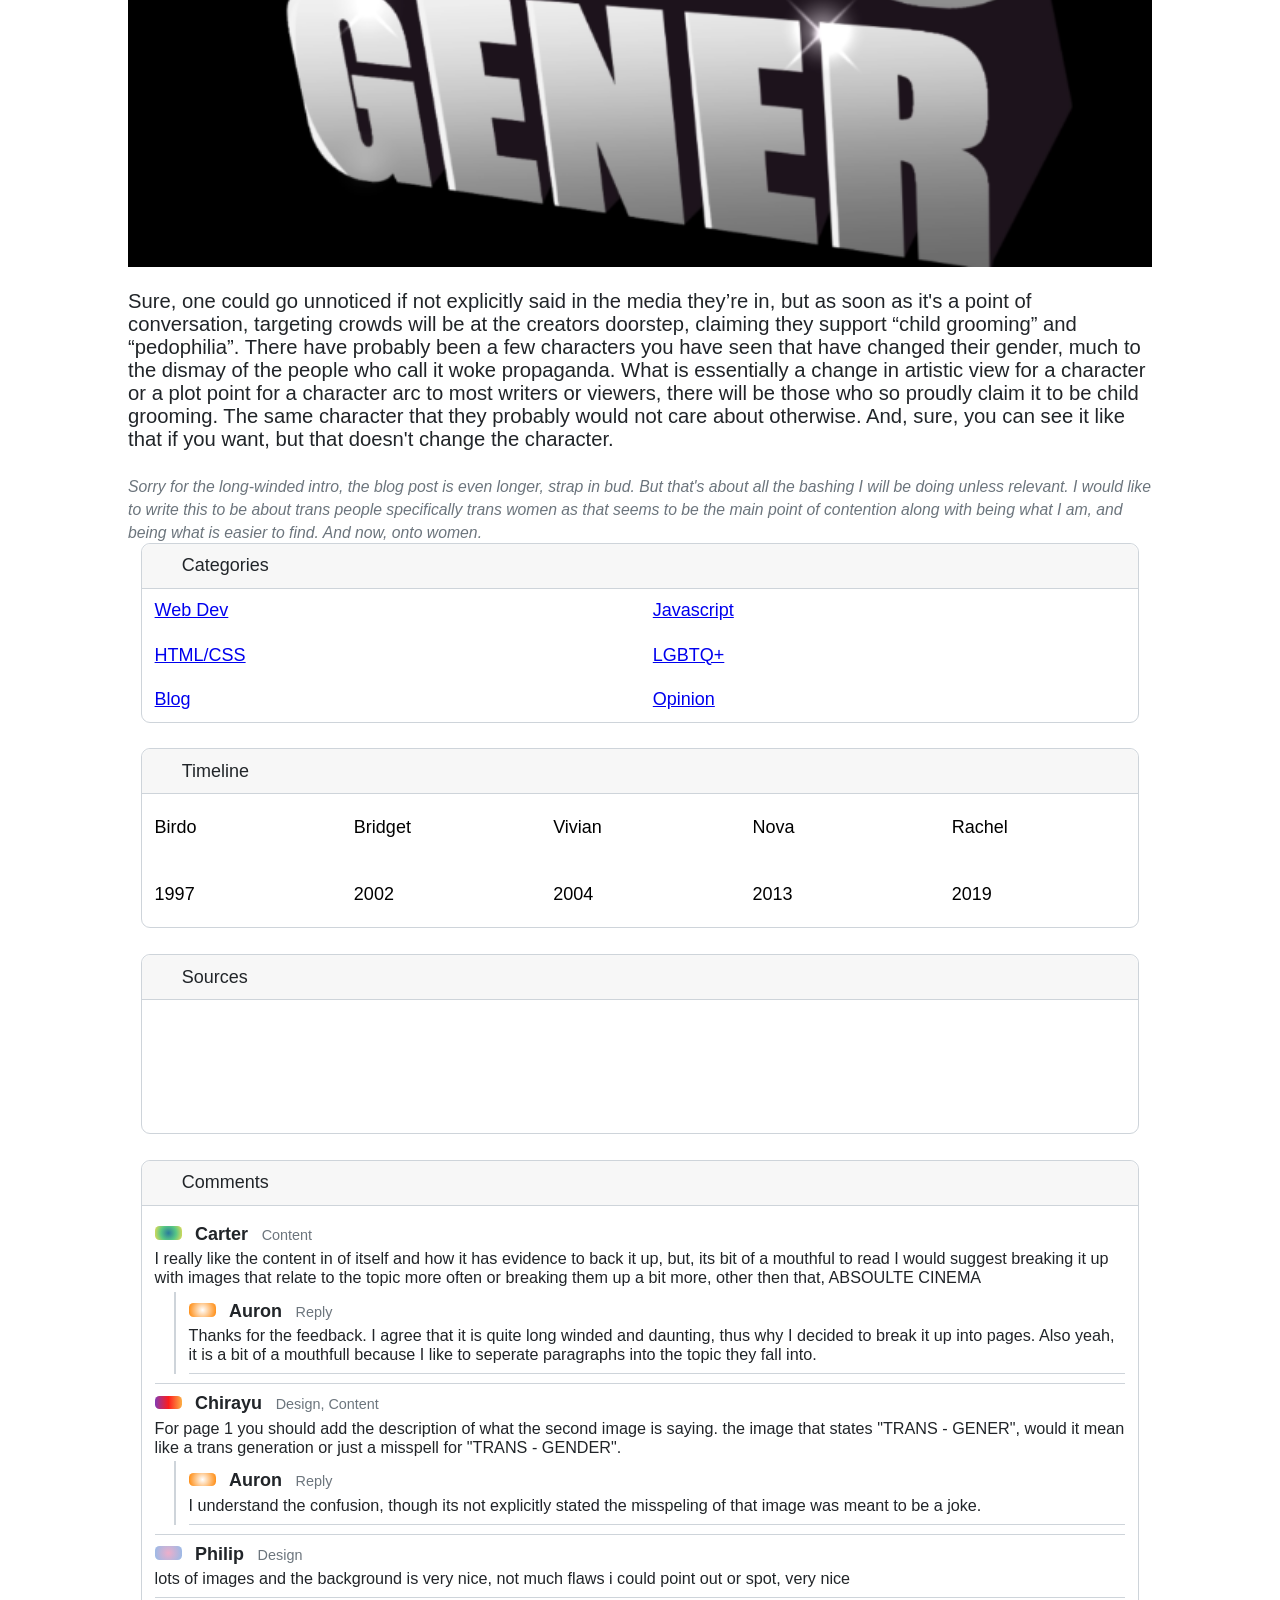
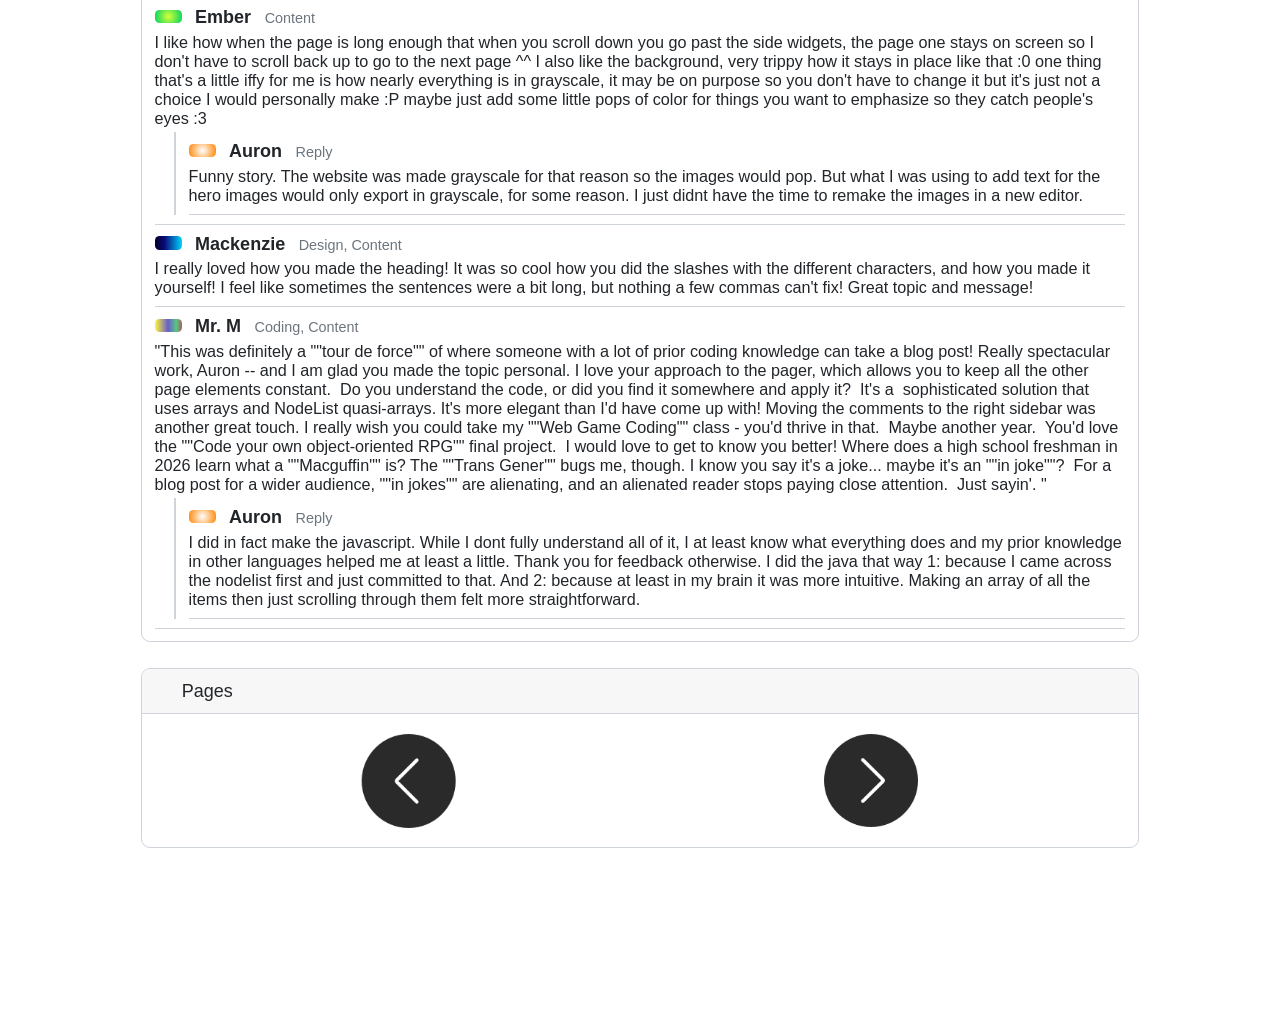
==== commit b764857c: "Lilly is shtimky, ignore this lilly slander" ====
--- a/trans-rep/index.html
+++ b/trans-rep/index.html
@@ -14,7 +14,7 @@
         </div>
         <div class="S-2">
             <div class="S-2bp">
-                <div class="S-2bp-article">
+                <div class="S-2bp-article" id="intro">
                 <h1 class="S-2h1">Trans Representation isnt that bad (Anymore)</h1>
                 <p class="S-2h2"><em>Posted on Oct 21, 2026, by Auron Ragusa</em></p>
 
@@ -38,7 +38,7 @@
                 </p>
                 </div>
 
-                <div class="S-2bp-article" hidden>
+                <div class="S-2bp-article" id="birdo" hidden>
                     <h1 class="S-2h1">Birdo</h1>
                 <p class="S-2h2">First transgender icon in video games (that I found).</p>
                 <a href="../index.html">
@@ -56,7 +56,7 @@
                 </p>
                 </div>
 
-                <div class="S-2bp-article" hidden>
+                <div class="S-2bp-article" id="rachel" hidden>
                     <h1 class="S-2h1">Rachel Bighead</h1>
                 <p class="S-2h2">The best transgender example, in my opinion</p>
                 <a href="../index.html">
@@ -73,7 +73,7 @@
                 </p>
                 </div>
 
-                <div class="S-2bp-article" hidden>
+                <div class="S-2bp-article" id="bridget" hidden>
                     <h1 class="S-2h1">Bridget</h1>
                 <p class="S-2h2">Oh boy the controversy</p>
                 <a href="../index.html">
@@ -86,21 +86,7 @@
                     Behold, the female presenting male that uses a teddy bear named rodger, a Yo-yo and their butt to fight. Bridget from guilty gear. This has stereotypical trans written all over it, if not some kind of queer. She first appeared in Guilty Gear XX, the 3rd game in the franchise in 2002 backstory states that she was born into a rich family, but had a twin brother. She lived out her life presenting as a female. About 20 years later we get guilty gear strive. “She tries to live out her life as a male but it just doesn't feel right.” Oh- what's this? The pedophiles calling this grooming alarm is going off, better take a peek-
                     <br><br>Oh no. This whole discord happened a while ago, with people saying it was grooming, it was a mistranslation, a fluke, “femboy erasure” or “the woke mob at it again”. “Trans people don't exist in Japan” so many have proudly proclaimed. It reminds me how a lot of people see being Japanese as a religion rather than a nationality. These people got so ANGRY about it that there was a fake email stating that Bridget is not trans. Now, to give them credit whoever wrote it knew not to write a transphobic hitpiece as that would give them away. The only important line here is “We call them this because they are boys with feminine qualities.” suggesting the character isn't trans and guess what happened? The publisher of the guilty gear franchise pointed out it was fake. I find it so funny that so many could not have coped harder about a trans woman with a Yo-yo. I’m getting a tad bit off track.
                     <br><br>The cherry on top of this story is that the creator of the game, Daisuke Ishiwatari, stated that Bridget was always a trans woman and that her whole arc is finding who she is as a person, what she feels she is. Using being trans for a story about self identification and expression is great but so many got so freaked out that the character they never even cared about was, in fact, trans. And what's come from it? Well we now have a silly little character that I am more than happy to know exists. 
-                </p>
-                </div>
-
-                <div class="S-2bp-article" hidden>
-                    <h1 class="S-2h1">Jax</h1>
-                <p class="S-2h2">This one was last second!</p>
-                <a href="../index.html">
-                    <div class="S-2bp-return">
-                        <strong>All Posts</strong>
-                    </div>
-                </a>
-                <img class="S-2bp-hero" src="images/heroimage.svg">
-                <p class="BpMt"> <br>
-                    Jax from The Amazing Digital circus. If you didn't know is in fact a trans woman, in denial or at least thinking about if they are. At least according to his creator. I think Jax—if intentionally or not—is a good representation of like the foreshadowing for being trans. Something often glossed over in representation. In my case it was many things, the main ones were that I liked longer hair and preferring to dress androgynously before I even knew what androgynous meant. In the show it isn't foreshadowed much, besides the final episode where in Jax’s head there is the one Jax dressed femininely, in the maid outfit which is an ongoing gag. They say they do it ironically, but it's also said in a way that suggests they aren't comfortable with giving an actual answer or not even sure of that answer himself. While it's not critical to the plot it is something nice to note.
-                    <br><br>As I said, transgenderness is becoming a more normal thing in our society and it's inevitable you will meet a trangender person, in the closet or not. And maybe you will just never know it. I think that knowing most transgender representation is gags to belittle and make fun of the community is unfair to an already mistreated minority. Things have been getting better though as I tried to show with this. The reason I included Bridget’s controversy is just to show, while its getting better it's still not all sunshine and rainbows. It's not as bad as it was when being anything but cis and straight was quite risky in any media. The moral of the story is DON'T BE MEAN! Okay bye :D
+                    <br><br>As I said, transgenderness is becoming a more normal thing in our society and it's inevitable you will meet a trangender person, closeted or not. And maybe you will just never know it. I think that knowing most transgender representation is gags to belittle and make fun of the community is unfair to an already mistreated minority. It's not as bad as it was when being anything but cis and straight was quite risky in any media. The moral of the story is DON'T BE MEAN! Okay bye :D
                 </p>
                 </div>
 
@@ -129,12 +115,6 @@
                 </div>
                 <div class="S-2ex-Container">
                     <div class="S-2ex-Container-Title">Sources</div>
-                    <ul><p>
-                        <li><a href="https://en.wikipedia.org/wiki/Vivian_(Paper_Mario)">Vivian - Wikipedia</a></li>
-                        <li><a href="https://en.wikipedia.org/wiki/Birdo">Birdo - Wikipedia</a></li>
-                        <li><a href="https://en.wikipedia.org/wiki/Bridget_(Guilty_Gear)">Bridget - Wikipedia</a></li>
-                        <li><a href="https://en.wikipedia.org/wiki/Rocko%27s_Modern_Life:_Static_Cling">Rachel - Wikipedia</a></li>
-                    </p></ul>
                 </div>
 
 
@@ -246,6 +226,24 @@
                                 <time class="comment-date">Design, Content</time>
                             </div>
                             <p class="comment-text">I really loved how you made the heading! It was so cool how you did the slashes with the different characters, and how you made it yourself! I feel like sometimes the sentences were a bit long, but nothing a few commas can't fix! Great topic and message!</p>
+                        </article>
+                        <article class="comment-entry">
+                            <div class="comment-header">
+                                 <div class="Dudeguygrad"></div>
+                                <strong>Mr. M</strong>
+                                <time class="comment-date">Coding, Content</time>
+                            </div>
+                            <p class="comment-text">"This was definitely a ""tour de force"" of where someone with a lot of prior coding knowledge can take a blog post! Really spectacular work, Auron -- and I am glad you made the topic personal. I love your approach to the pager, which allows you to keep all the other page elements constant.  Do you understand the code, or did you find it somewhere and apply it?  It's a  sophisticated solution that uses arrays and NodeList quasi-arrays. It's more elegant than I'd have come up with! Moving the comments to the right sidebar was another great touch. I really wish you could take my ""Web Game Coding"" class - you'd thrive in that.  Maybe another year.  You'd love the ""Code your own object-oriented RPG"" final project.  I would love to get to know you better! Where does a high school freshman in 2026 learn what a ""Macguffin"" is? The ""Trans Gener"" bugs me, though. I know you say it's a joke... maybe it's an ""in joke""?  For a blog post for a wider audience, ""in jokes"" are alienating, and an alienated reader stops paying close attention.  Just sayin'. "</p>
+                            <div class="comment-replies">
+                                <article class="comment-entry">
+                                    <div class="comment-header">
+                                        <div class="Aurongrad"></div>
+                                        <strong>Auron</strong>
+                                        <time class="comment-date">Reply</time>
+                                    </div>
+                                    <p class="comment-text">I did in fact make the javascript. While I dont fully understand all of it, I at least know what everything does and my prior knowledge in other languages helped me at least a little. Thank you for feedback otherwise. I did the java that way 1: because I came across the nodelist first and just committed to that. And 2: because at least in my brain it was more intuitive. Making an array of all the items then just scrolling through them felt more straightforward.</p>
+                                </article>
+                            </div>
                         </article>
                     </div>
                 </section>
--- a/trans-rep/style.css
+++ b/trans-rep/style.css
@@ -193,10 +193,6 @@
 .S-2ex-Container tbody td { /* This is what changes the table text item's size*/
 font-size: 2vh;
 }
-.S-2ex-Container ul {
-margin-top: 6vh;
-font-size: 2vh;
-}
 .S-2ex-navigation {
 position: absolute;
 top: 25%;
@@ -328,4 +324,11 @@
     width: 3vh;
     height: 1.5vh;
     border-radius: 0.5vh;
+}
+.Dudeguygrad {
+    background: #fff836;
+    background: linear-gradient(90deg, rgba(255, 248, 54, 1) 0%, rgba(107, 93, 201, 1) 48%, rgba(87, 199, 133, 1) 79%, rgba(176, 90, 90, 1) 100%);
+    width: 3vh;
+    height: 1.5vh;
+    border-radius: 0.5vh;
 }
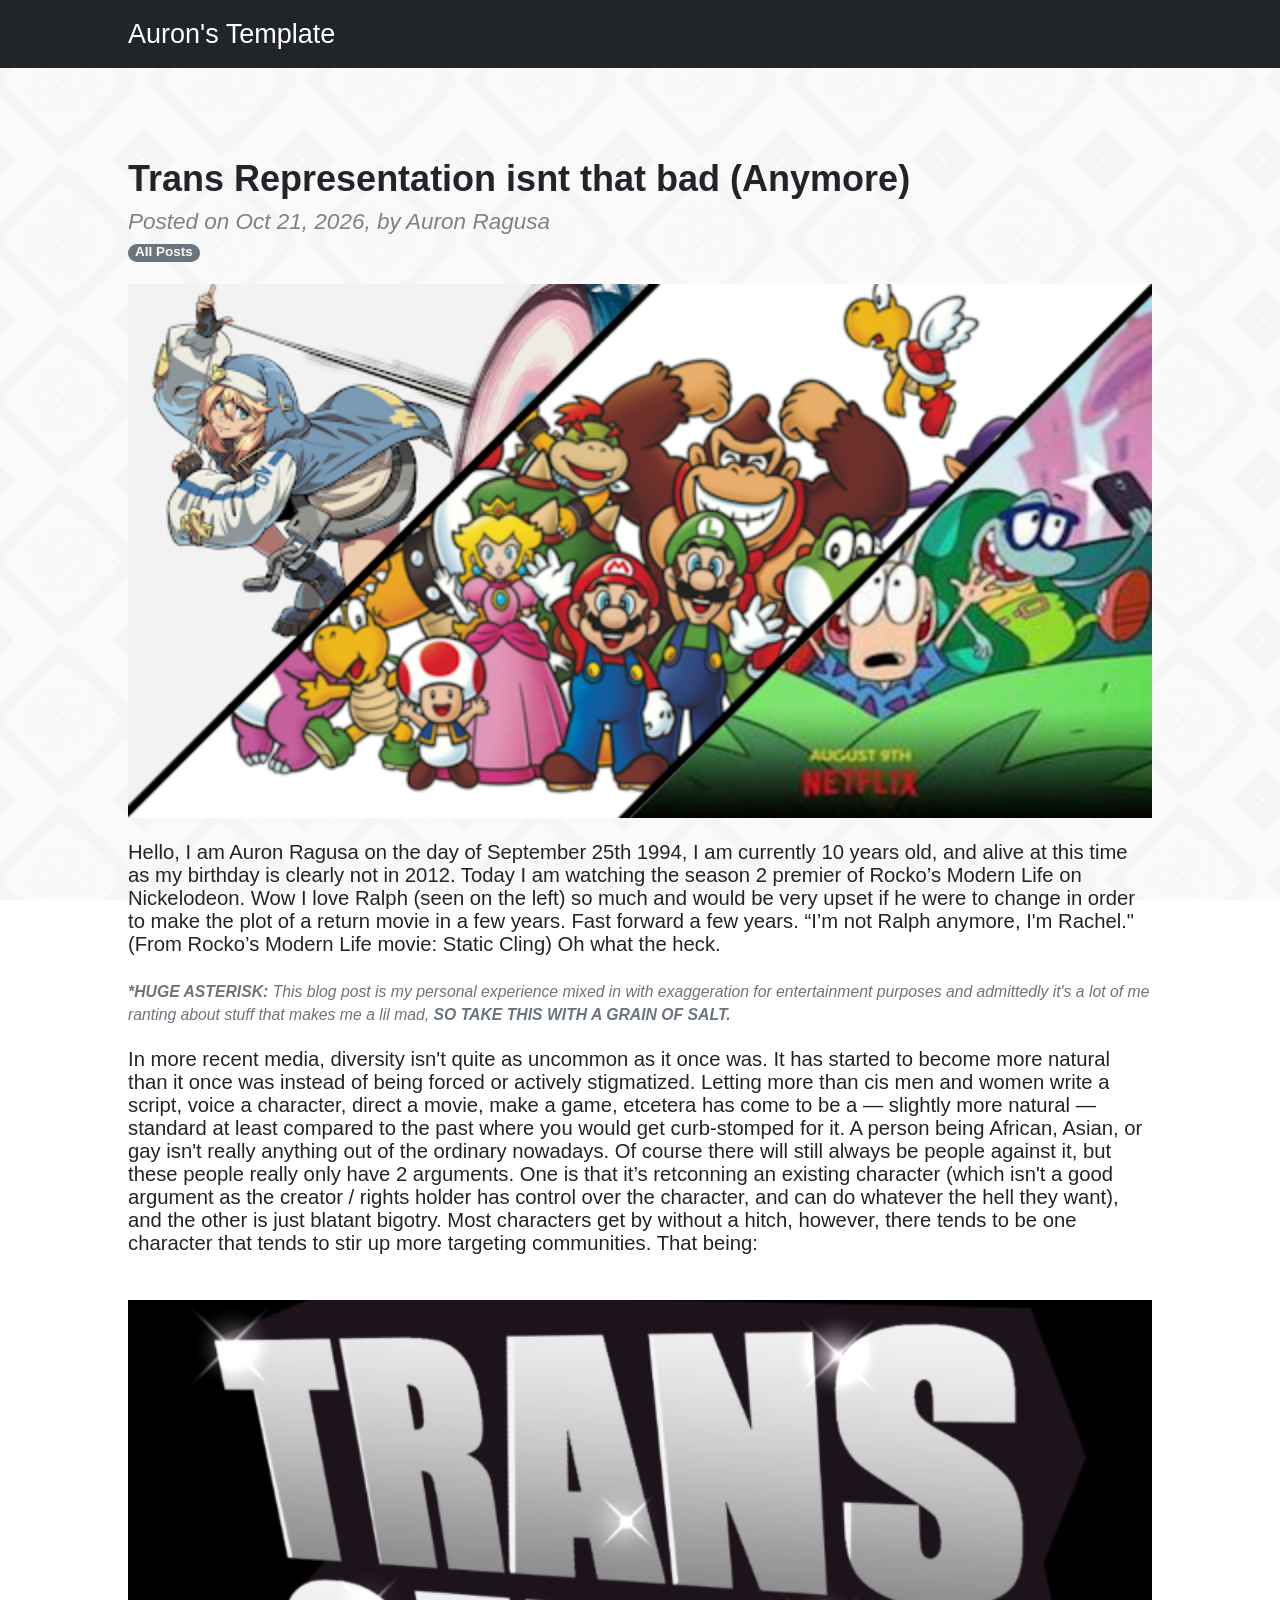
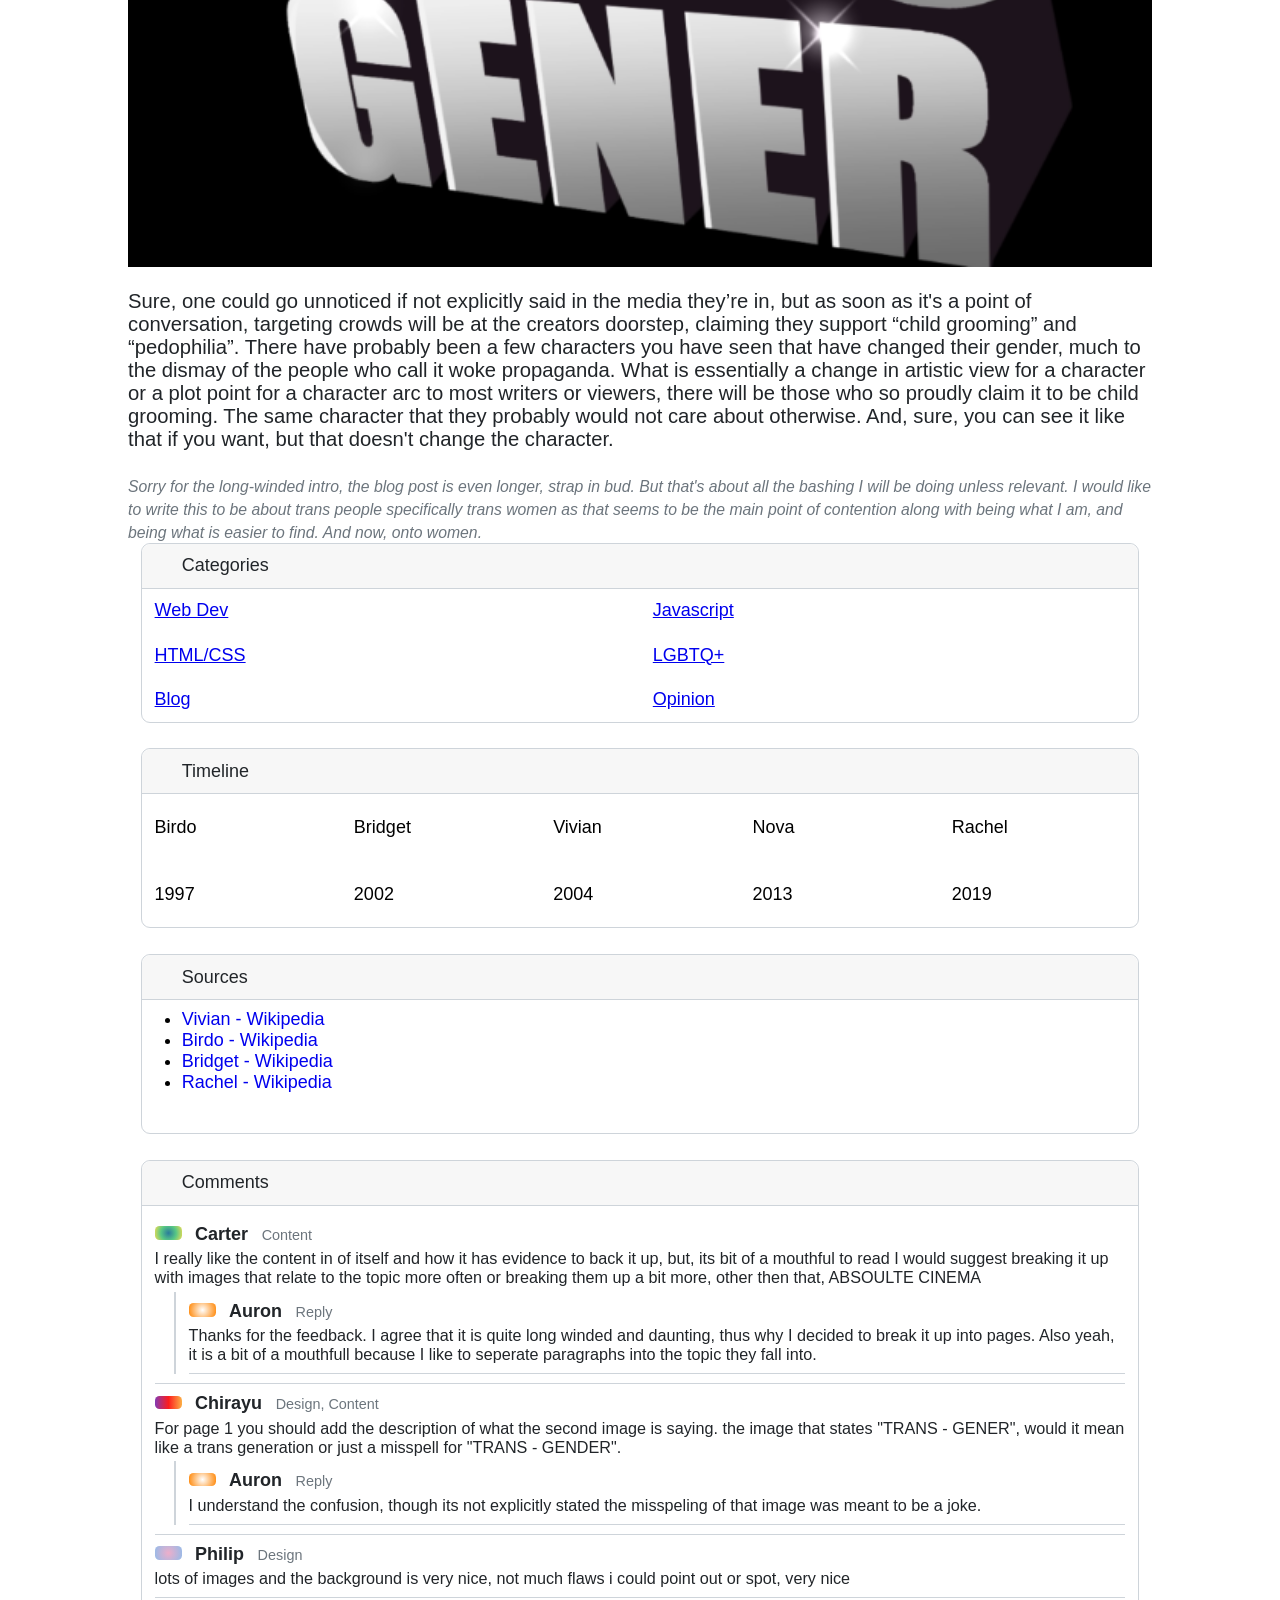
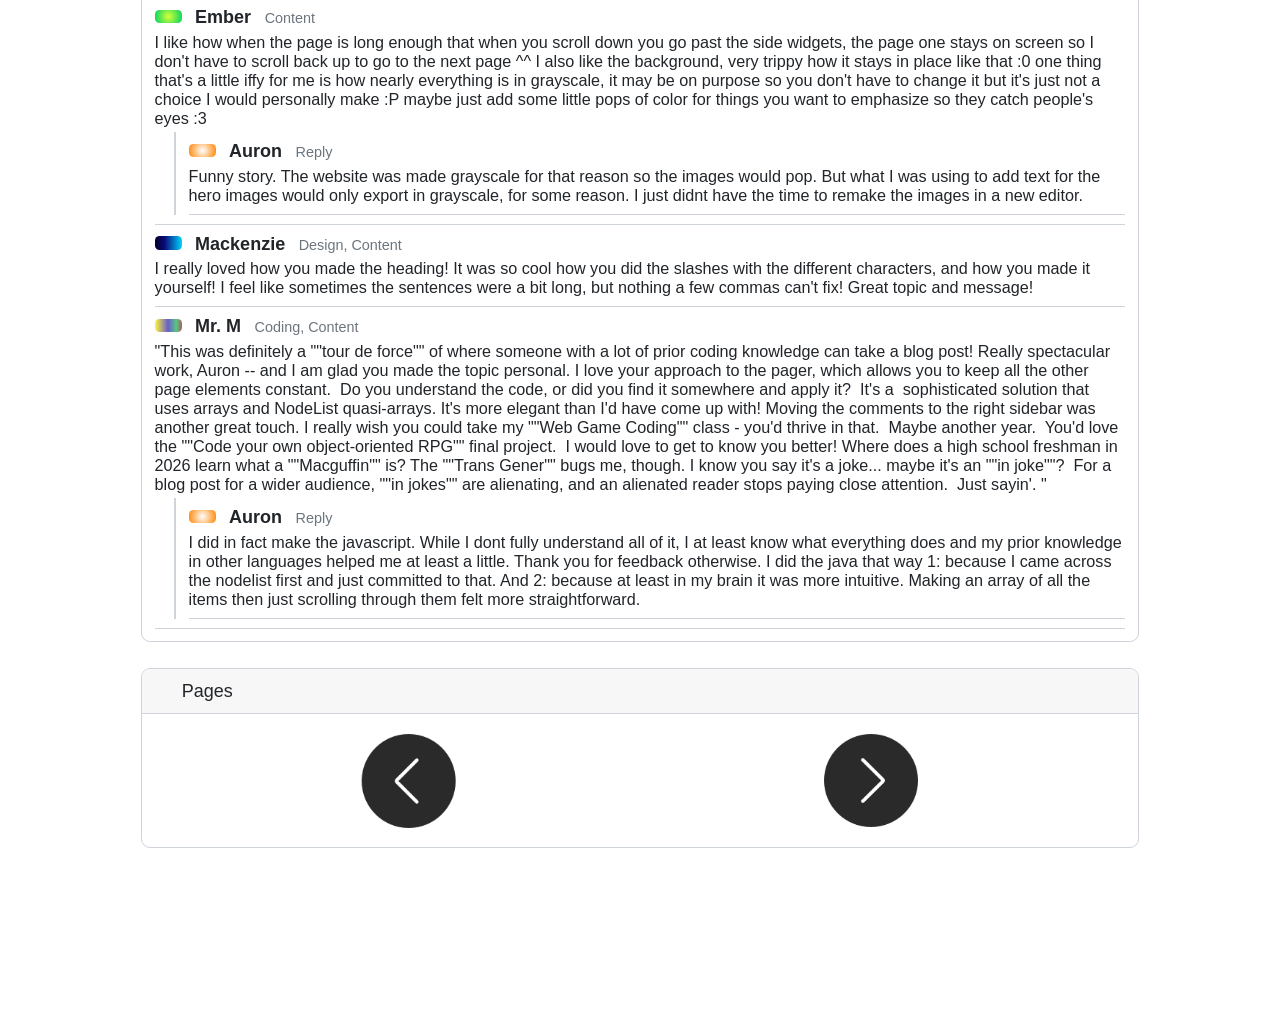
==== commit f951510e: "Merge branch 'main' of https://github.com/Westfield-Codes/web-26-blog-post-auron-r" ====
--- a/trans-rep/index.html
+++ b/trans-rep/index.html
@@ -14,7 +14,7 @@
         </div>
         <div class="S-2">
             <div class="S-2bp">
-                <div class="S-2bp-article" id="intro">
+                <div class="S-2bp-article">
                 <h1 class="S-2h1">Trans Representation isnt that bad (Anymore)</h1>
                 <p class="S-2h2"><em>Posted on Oct 21, 2026, by Auron Ragusa</em></p>
 
@@ -38,7 +38,7 @@
                 </p>
                 </div>
 
-                <div class="S-2bp-article" id="birdo" hidden>
+                <div class="S-2bp-article" hidden>
                     <h1 class="S-2h1">Birdo</h1>
                 <p class="S-2h2">First transgender icon in video games (that I found).</p>
                 <a href="../index.html">
@@ -56,7 +56,7 @@
                 </p>
                 </div>
 
-                <div class="S-2bp-article" id="rachel" hidden>
+                <div class="S-2bp-article" hidden>
                     <h1 class="S-2h1">Rachel Bighead</h1>
                 <p class="S-2h2">The best transgender example, in my opinion</p>
                 <a href="../index.html">
@@ -73,7 +73,7 @@
                 </p>
                 </div>
 
-                <div class="S-2bp-article" id="bridget" hidden>
+                <div class="S-2bp-article" hidden>
                     <h1 class="S-2h1">Bridget</h1>
                 <p class="S-2h2">Oh boy the controversy</p>
                 <a href="../index.html">
@@ -86,7 +86,7 @@
                     Behold, the female presenting male that uses a teddy bear named rodger, a Yo-yo and their butt to fight. Bridget from guilty gear. This has stereotypical trans written all over it, if not some kind of queer. She first appeared in Guilty Gear XX, the 3rd game in the franchise in 2002 backstory states that she was born into a rich family, but had a twin brother. She lived out her life presenting as a female. About 20 years later we get guilty gear strive. “She tries to live out her life as a male but it just doesn't feel right.” Oh- what's this? The pedophiles calling this grooming alarm is going off, better take a peek-
                     <br><br>Oh no. This whole discord happened a while ago, with people saying it was grooming, it was a mistranslation, a fluke, “femboy erasure” or “the woke mob at it again”. “Trans people don't exist in Japan” so many have proudly proclaimed. It reminds me how a lot of people see being Japanese as a religion rather than a nationality. These people got so ANGRY about it that there was a fake email stating that Bridget is not trans. Now, to give them credit whoever wrote it knew not to write a transphobic hitpiece as that would give them away. The only important line here is “We call them this because they are boys with feminine qualities.” suggesting the character isn't trans and guess what happened? The publisher of the guilty gear franchise pointed out it was fake. I find it so funny that so many could not have coped harder about a trans woman with a Yo-yo. I’m getting a tad bit off track.
                     <br><br>The cherry on top of this story is that the creator of the game, Daisuke Ishiwatari, stated that Bridget was always a trans woman and that her whole arc is finding who she is as a person, what she feels she is. Using being trans for a story about self identification and expression is great but so many got so freaked out that the character they never even cared about was, in fact, trans. And what's come from it? Well we now have a silly little character that I am more than happy to know exists. 
-                    <br><br>As I said, transgenderness is becoming a more normal thing in our society and it's inevitable you will meet a trangender person, closeted or not. And maybe you will just never know it. I think that knowing most transgender representation is gags to belittle and make fun of the community is unfair to an already mistreated minority. It's not as bad as it was when being anything but cis and straight was quite risky in any media. The moral of the story is DON'T BE MEAN! Okay bye :D
+                    <br><br>As I said, transgenderness is becoming a more normal thing in our society and it's inevitable you will meet a trangender person, in the closet or not. And maybe you will just never know it. I think that knowing most transgender representation is gags to belittle and make fun of the community is unfair to an already mistreated minority. Things have been getting better though as I tried to show with this. The reason I included Bridget’s controversy is just to show, while its getting better it's still not all sunshine and rainbows. It's not as bad as it was when being anything but cis and straight was quite risky in any media. The moral of the story is DON'T BE MEAN! Okay bye :D
                 </p>
                 </div>
 
@@ -115,6 +115,12 @@
                 </div>
                 <div class="S-2ex-Container">
                     <div class="S-2ex-Container-Title">Sources</div>
+                    <ul><p>
+                        <li><a href="https://en.wikipedia.org/wiki/Vivian_(Paper_Mario)">Vivian - Wikipedia</a></li>
+                        <li><a href="https://en.wikipedia.org/wiki/Birdo">Birdo - Wikipedia</a></li>
+                        <li><a href="https://en.wikipedia.org/wiki/Bridget_(Guilty_Gear)">Bridget - Wikipedia</a></li>
+                        <li><a href="https://en.wikipedia.org/wiki/Rocko%27s_Modern_Life:_Static_Cling">Rachel - Wikipedia</a></li>
+                    </p></ul>
                 </div>
 
 
--- a/trans-rep/style.css
+++ b/trans-rep/style.css
@@ -193,6 +193,10 @@
 .S-2ex-Container tbody td { /* This is what changes the table text item's size*/
 font-size: 2vh;
 }
+.S-2ex-Container ul {
+margin-top: 6vh;
+font-size: 2vh;
+}
 .S-2ex-navigation {
 position: absolute;
 top: 25%;
